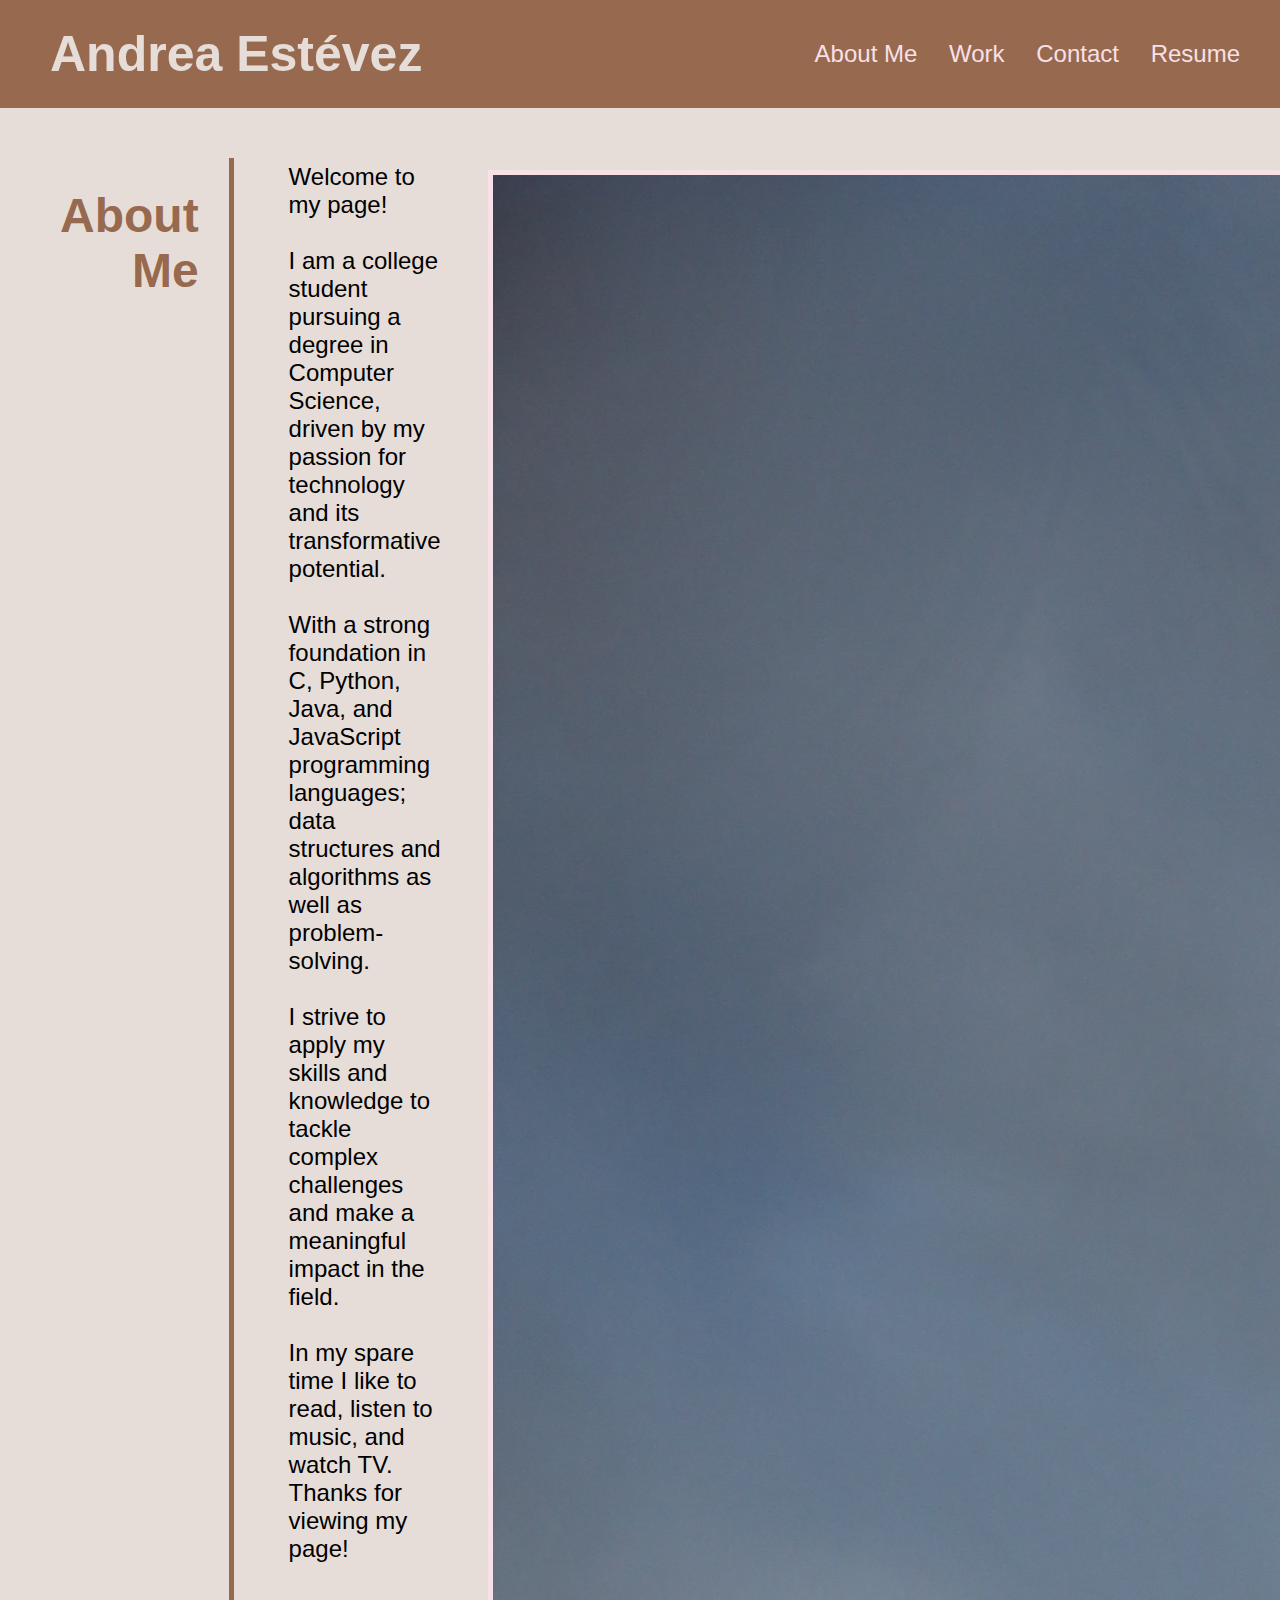
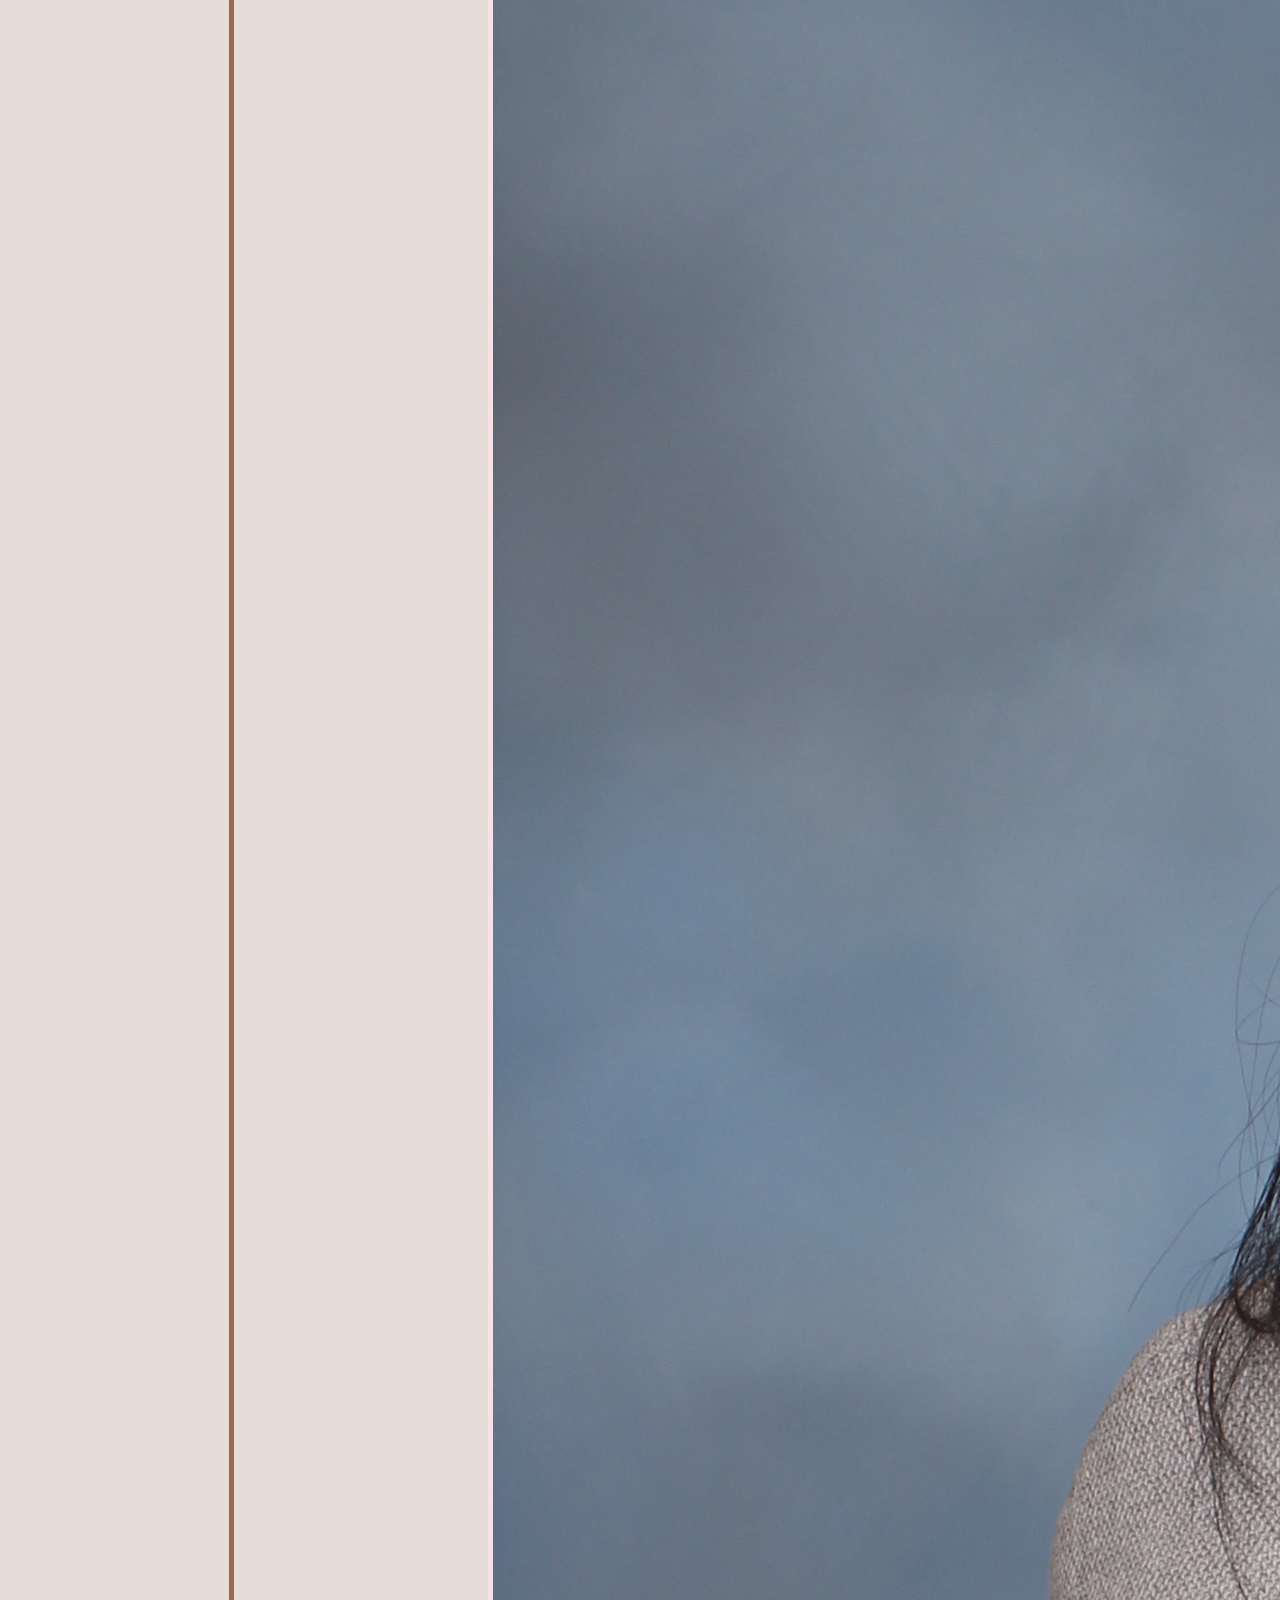
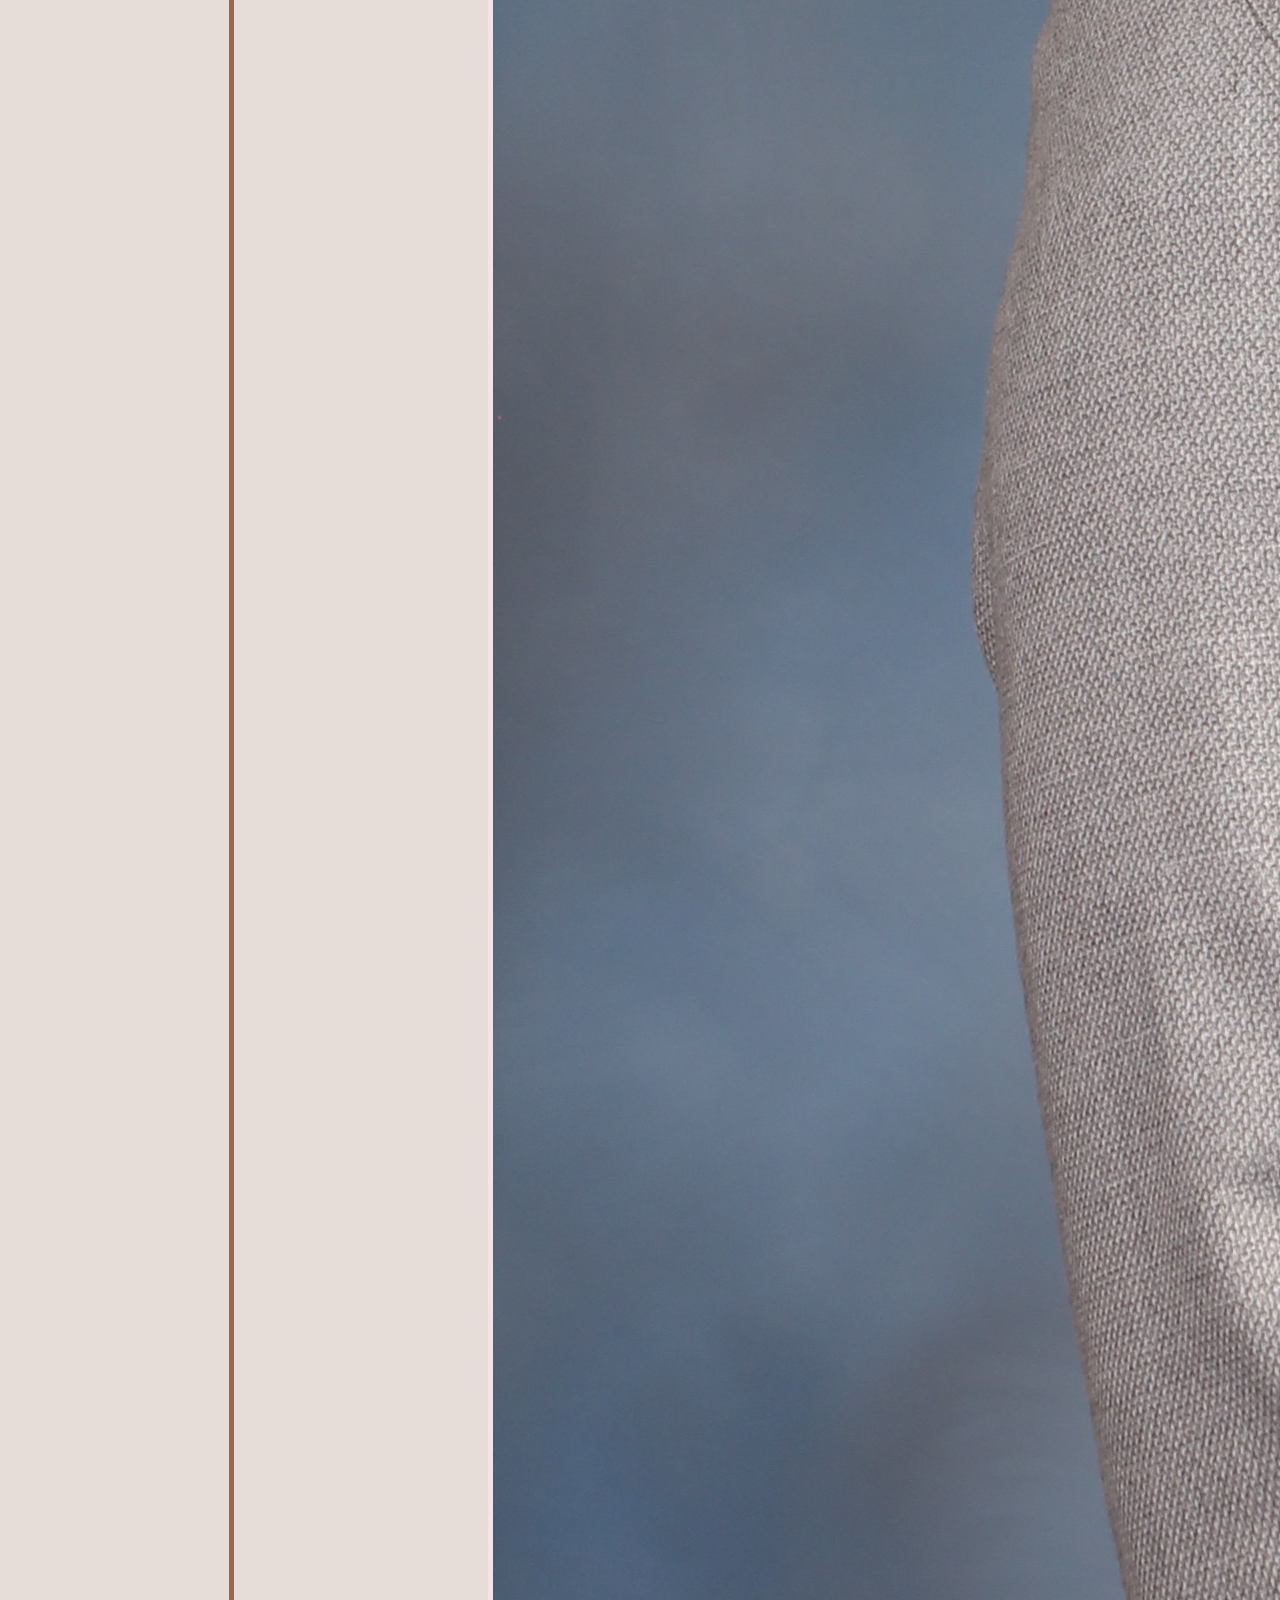
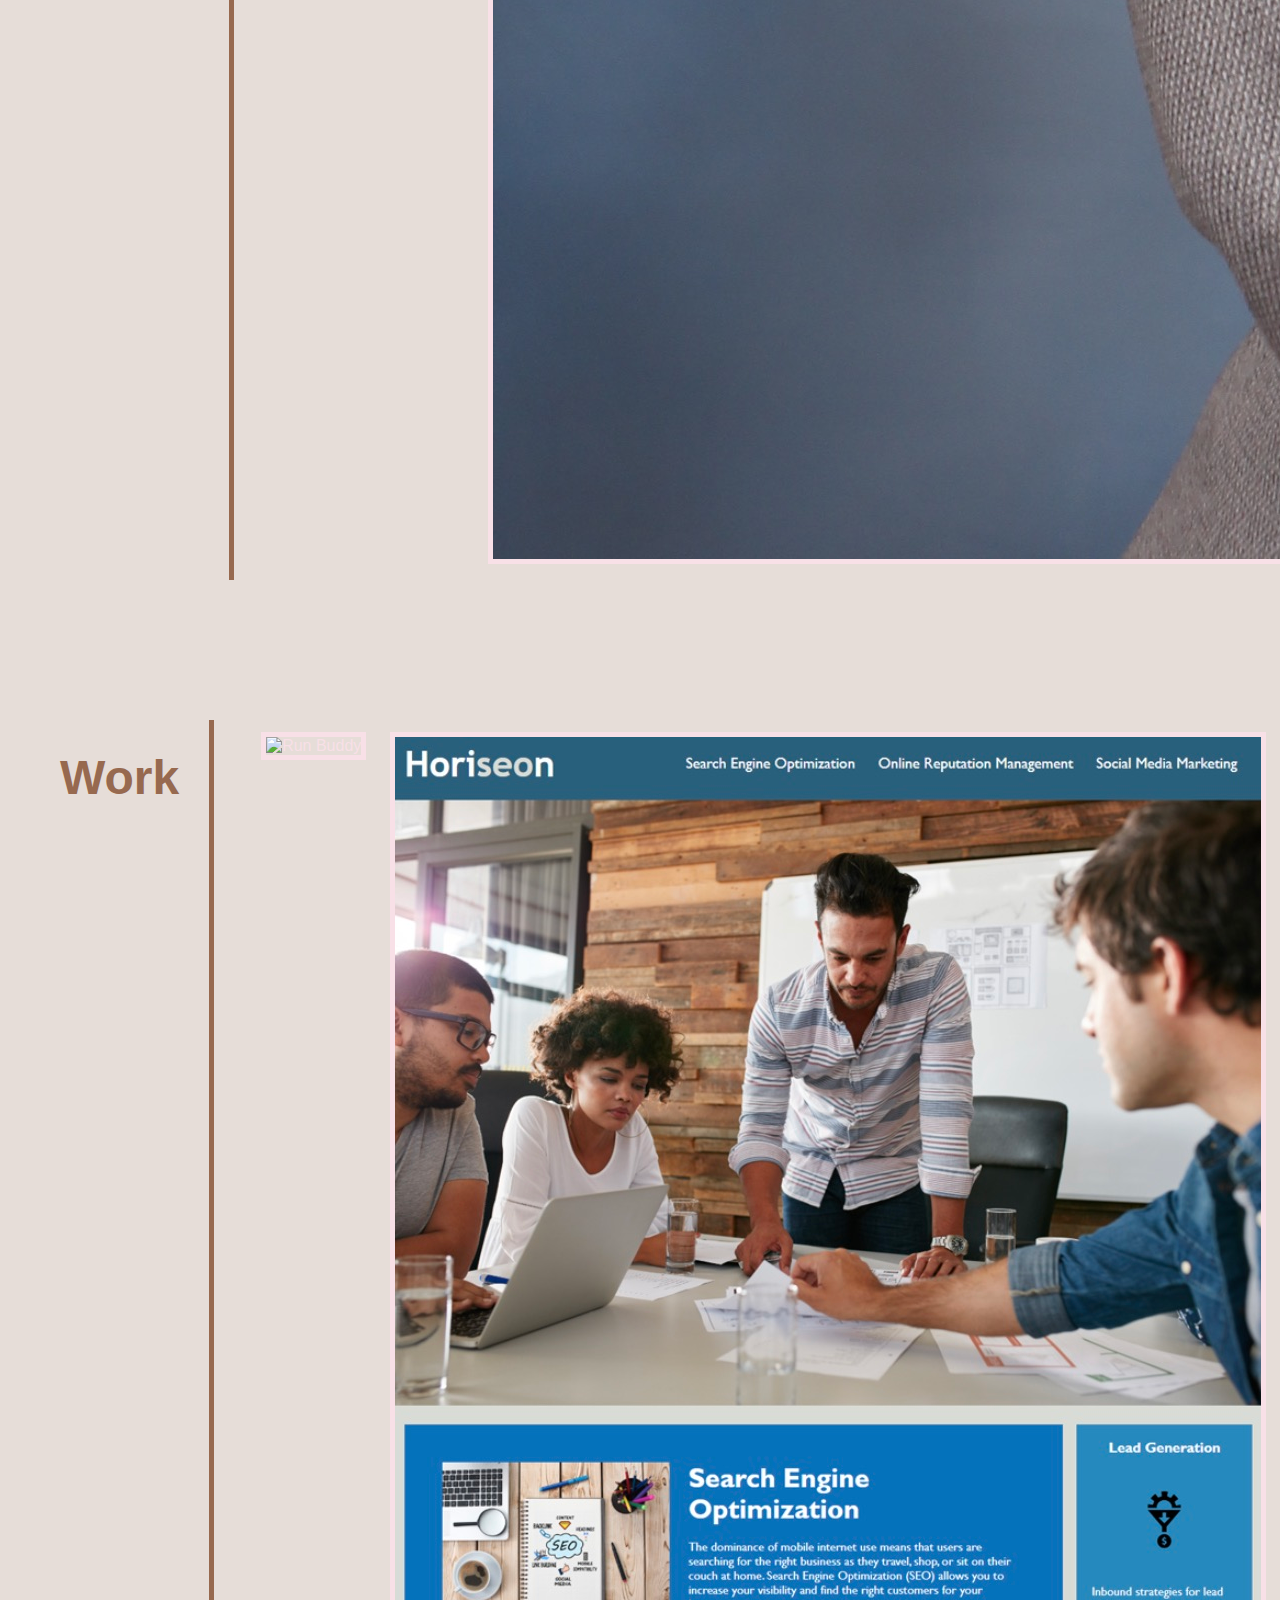
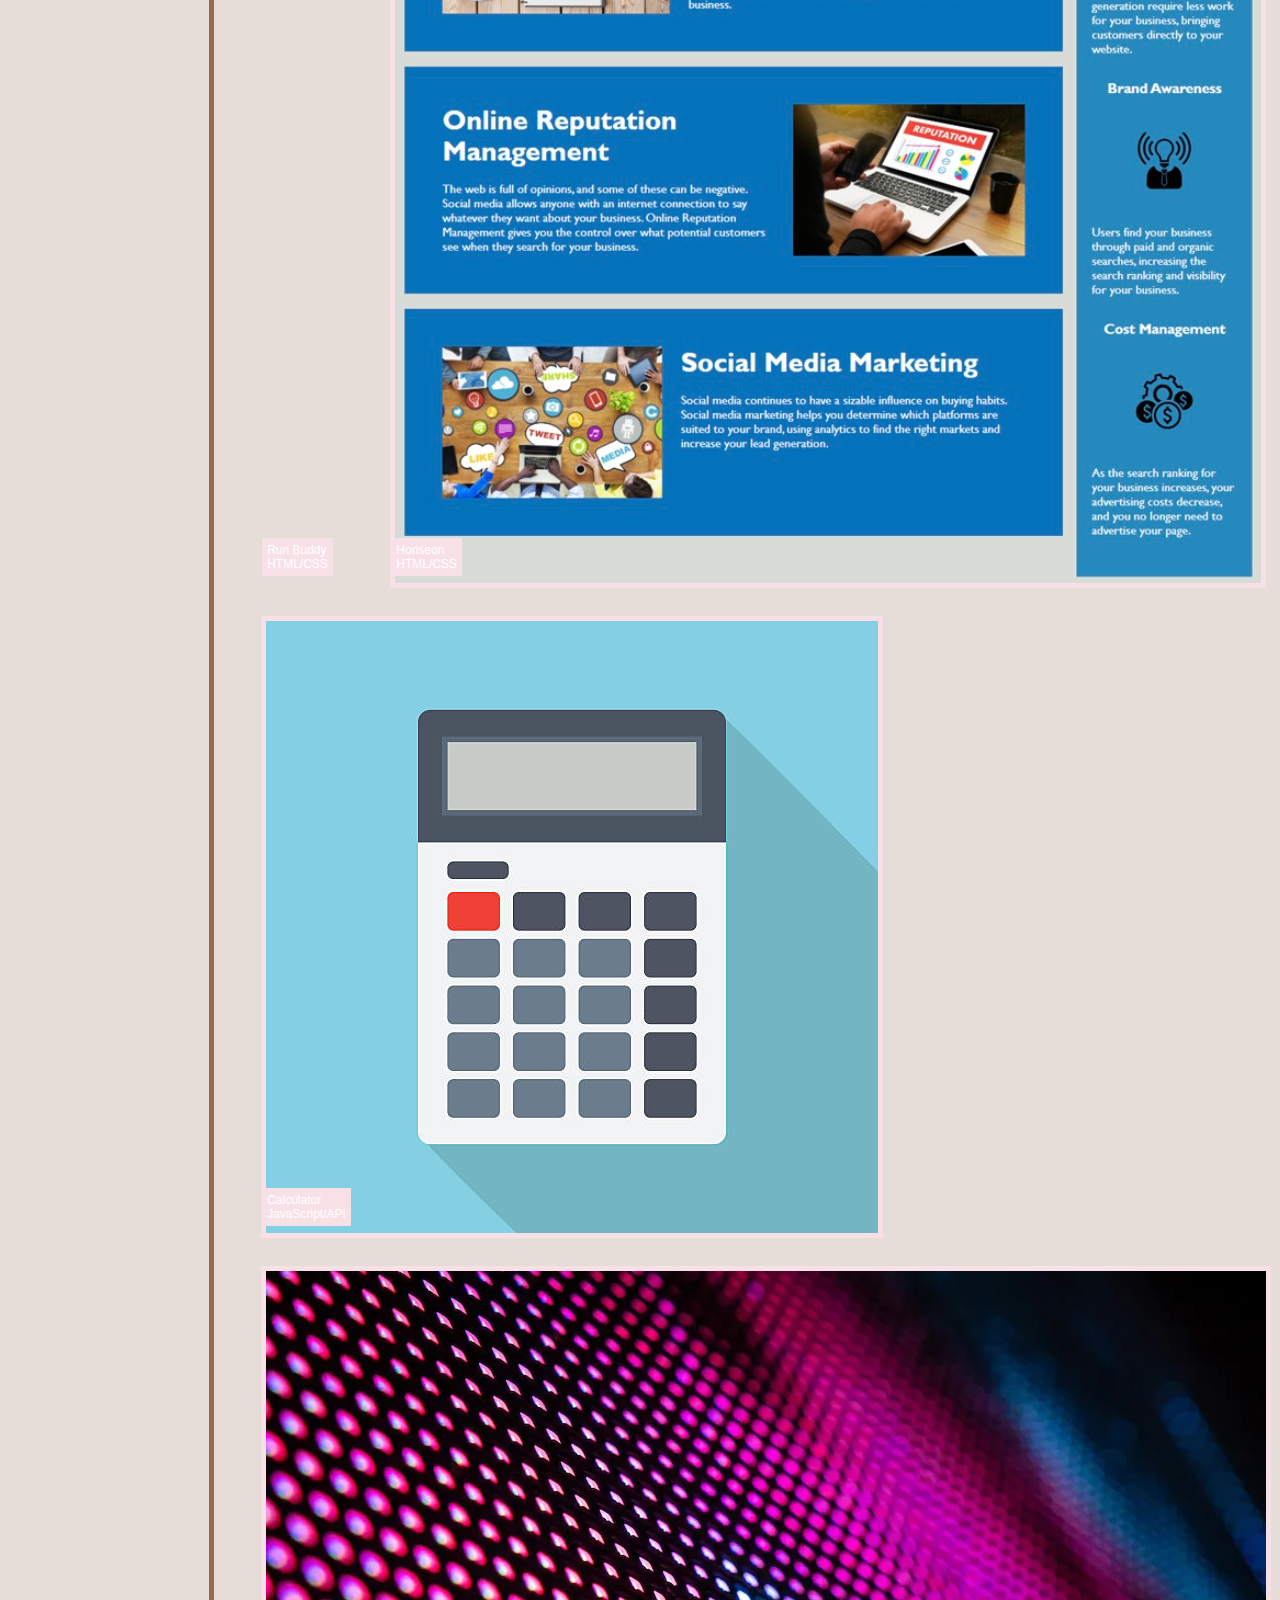
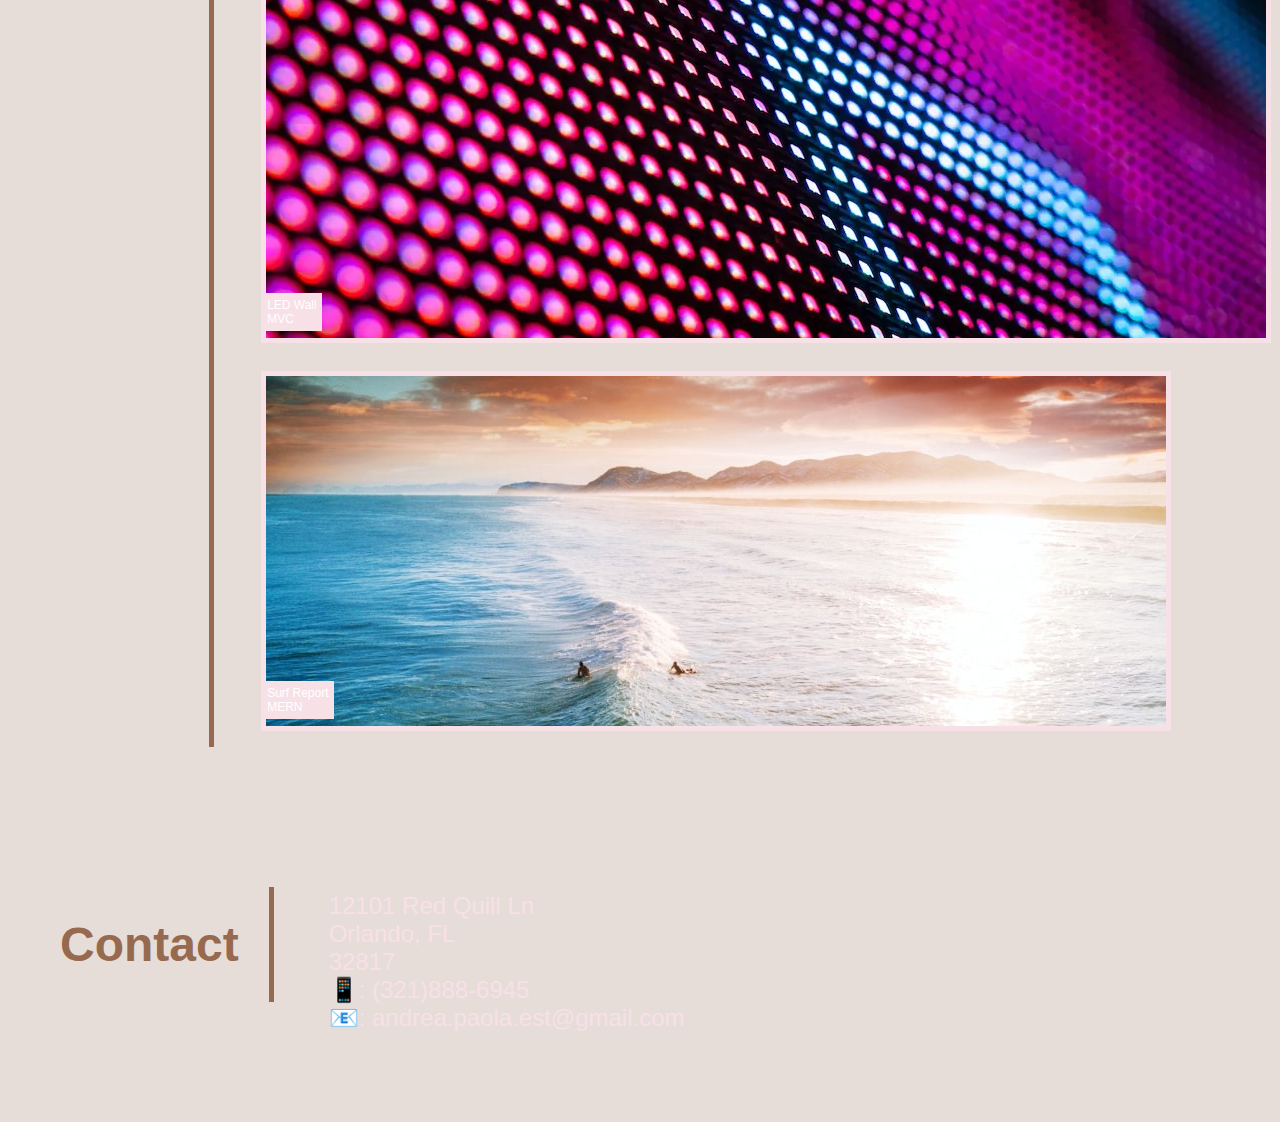
==== index.html @ bdde4d04 "Added code into CSS and HTML files" ====
<!DOCTYPE html>
<html lang="en">

<head>
    <meta charset="UTF-8">
    <meta http-equiv="X-UA-Compatible" content="IE=edge">
    <meta name="viewport" content="width=device-width, initial-scale=1.0">
    <title>Andrea Estévez</title>
    <link rel="stylesheet" href="./assets/css/style.css" />
</head>

<body>
    <header class="header">
        <h1>Andrea Estévez</h1>
        <nav>
            <ul>
                <li>
                    <a href="#about-me">About Me</a>
                </li>
                <li>
                    <a href="#work">Work</a>
                </li>
                <li>
                    <a href="#contact">Contact</a>
                </li>
                <li>
                    <a href="resume.html">Resume</a>
                </li>
            </ul>
        </nav>
    </header>

    <section id="about-me">
        <div class="section-detail">
            <h2 class="section-title primary-border">About Me</h2>
            <p>
                Welcome to my page! <br /> <br />
                I am a college student pursuing a degree in Computer Science, driven by my passion for technology and its transformative potential.<br /> <br />
                With a strong foundation in C, Python, Java, and JavaScript programming languages; 
                data structures and algorithms as well as problem-solving.<br /> <br />
                I strive to apply my skills and knowledge to tackle complex challenges and make a meaningful impact in the field.<br /> <br />
                In my spare time I like to read, listen to music, and watch TV. Thanks for viewing my page! <br />
            </p>
            <div class="profile-pic">
                <img src="./assets/images/Headshot.JPG" alt="Andrea Estévez">
            </div>
        </div>
    </section>

    <section id="work">
        <div class="section-detail">
            <h2 class="section-title primary-border">Work</h2>
            <div class="work-container">
                <div class="item-detail">
                    <a href="" target="_blank" rel="noopener noreferrer">
                        <img src="RunBuddy.jpg" alt="Run Buddy">
                       
                    </a>
                    <div class="bottom-left">Run Buddy<br>HTML/CSS</div>
                </div>
                <div class="item-detail">
                    <a href="https://esteveza11.github.io/marketing-accessibility/" target="_blank" rel="noopener noreferrer">
                        <img src="./assets/images/Horiseon.jpeg" alt="Horiseon">
                        <div class="bottom-left">Horiseon<br>HTML/CSS</div>
                    </a>
                </div>
                <div class="item-detail">
                    <a href="" target="_blank" rel="noopener noreferrer">
                        <img src="./assets/images/Calculator.jpeg" alt="Calculator">
                        <div class="bottom-left">Calculator<br>JavaScript/API</div>
                    </a>
                </div>
                <div class="item-detail">
                    <a href="" target="_blank" rel="noopener noreferrer">
                        <img src="./assets/images/LEDWall.jpeg" alt="LED Wall">
                        <div class="bottom-left">LED Wall<br>MVC</div>
                </div>
                <div class="item-detail">
                    <a href="" target="_blank" rel="noopener noreferrer">
                        <img src="./assets/images/SurfReport.jpeg" alt="Surf Report">
                        <div class="bottom-left">Surf Report<br>MERN</div>
                </div>
            </div>
        </div>
    </section>

    <section id="contact">
        <div class="section-detail">
            <h2 class="section-title primary-border">Contact</h2>
            <p>
                12101 Red Quill Ln
                <br />
                Orlando, FL
                <br />
                32817
                <br />
                📱: (321)888-6945
                <br />
                📧: <a href="mailto:andrea.paola.est@gmail.com">andrea.paola.est@gmail.com</a>
            </p>
        </div>
    </section>
</body>
</html>
---- assets/css/style.css ----
:root {
    --primary-color: #97694F;
    --secondary-color: #E6DDD8;
    --tertiary-color: #F8E0E7;
}
* {
    box-sizing: border-box;  
    margin: 0;
    padding: 0;
}
html {
    height: 100%;
}
body {
    height: 100%;
    background-color: var(--secondary-color);
    font-family: 'Trebuchet MS', 'Lucida Sans Unicode', 'Lucida Grande', 'Lucida Sans', Arial, sans-serif;
}
.header {
    padding: 20px;
    font-family: 'Trebuchet MS', 'Lucida Sans Unicode', 'Lucida Grande', 'Lucida Sans', Arial, sans-serif;
    background-color: var(--primary-color);
    display: flex;
    justify-content: space-between;
    position: sticky;
    overflow: hidden;
}
header h1 {
    color: var(--secondary-color);
    margin: 5px 10px 5px 30px;
    font-size: 50px;
}
header nav {
    padding-top: 20px;
    margin-right: 20px;
    font-family: 'Gill Sans', 'Gill Sans MT', Calibri, 'Trebuchet MS', sans-serif;
    font-size: 24px;
    display: flex;
    justify-content: flex-end;
}
header nav ul li {
    display: inline-block;
    margin-left: 25px;
}
a {
    color: var(--tertiary-color);
    text-decoration: none;
}
header nav ul li a:hover {
    background: var(--primary-color);
    color: var(--secondary-color);
    border-radius: 15px;
    text-shadow: none;
}
p {
    font-size: 24px;
    padding: 5px 35px 0 20px;
    width: 50%;
    justify-content: space-evenly;
    align-items: center;
}
.profile-pic {
    position: relative;
    margin: 12px;
}
section {
    display: flex;
    flex-direction: column;
    flex-wrap: wrap;
    padding: 20px;
    margin: 10px;
}
.section-detail {
    margin: 20px auto;
    padding-bottom: 50px;
    width: 100%;
    display: flex;
}
.section-title {
    font-size: 48px;
    display: inline-block;
    border-right: 5px solid;
    margin-right: 35px;
    color: var(--primary-color);
    text-align: right;
    padding: 30px;
    flex-basis: 25%;
}
.primary-border {
    border-color: var(--primary-color);
}
.work-container {
    display: flex;
    flex-wrap: wrap;
    flex: 0 0 66%;
}
.item-detail {
    position: relative;
    margin: 12px;
    width: fit-content;
}
.item-detail:hover {
    background-color: var(--primary-color);
}
img {
    border: 5px solid var(--tertiary-color);
}
.bottom-left {
    position: absolute;
    padding: 5px;
    bottom: 16px;
    left: 1px;
    text-align: left;
    font-size: 12px;
    color: #ffffff;
    background-color: var(--tertiary-color);
}
@media screen and (max-width: 980px) {
    header {
      padding-bottom: 0;
      justify-content: center;
      position: relative;
      flex-direction: column;
      text-align: center;
    }
    header h1 {
      width: 100%;
      text-align: center;
      margin: 5px
    }
    header nav ul {
      margin-top: 20px;
      width: 100%;
      justify-content: center;
    }
    header nav ul li a {
      font-size: 20px;
    }
    p {
        flex: 2 100%;
        text-align: left;
        justify-content: left;
    }
}
@media screen and (max-width: 768px) {
    section {
      padding: 30px 15px;
      text-align: center;
    }
    .section-detail {
        flex-direction: column;
    }
    .section-title {
        font-size: 48px;
        text-align: center;
        flex-direction: column;
        border-bottom: 5px solid;
        border-right: none;
        padding: 15px;
        margin: 0;
    }
    p {
        flex-direction: column;
        justify-content: center;
        display: contents;
        padding: 10px
    }
    .profile-pic {
        justify-content: center;
    }
    .item-detail {
      flex: 2 100%;
      text-align: left;
      justify-content: left;
      display: flex;
    }
    .item-detail img {
      flex: 0 32%;
      margin-right: 0;
      margin-top: 15px;
      margin-bottom: 15px;
      width: 90%;
    }
    a {
      flex-direction: column;
      justify-content: center;
      display: contents;
      padding: 10px
    }
}
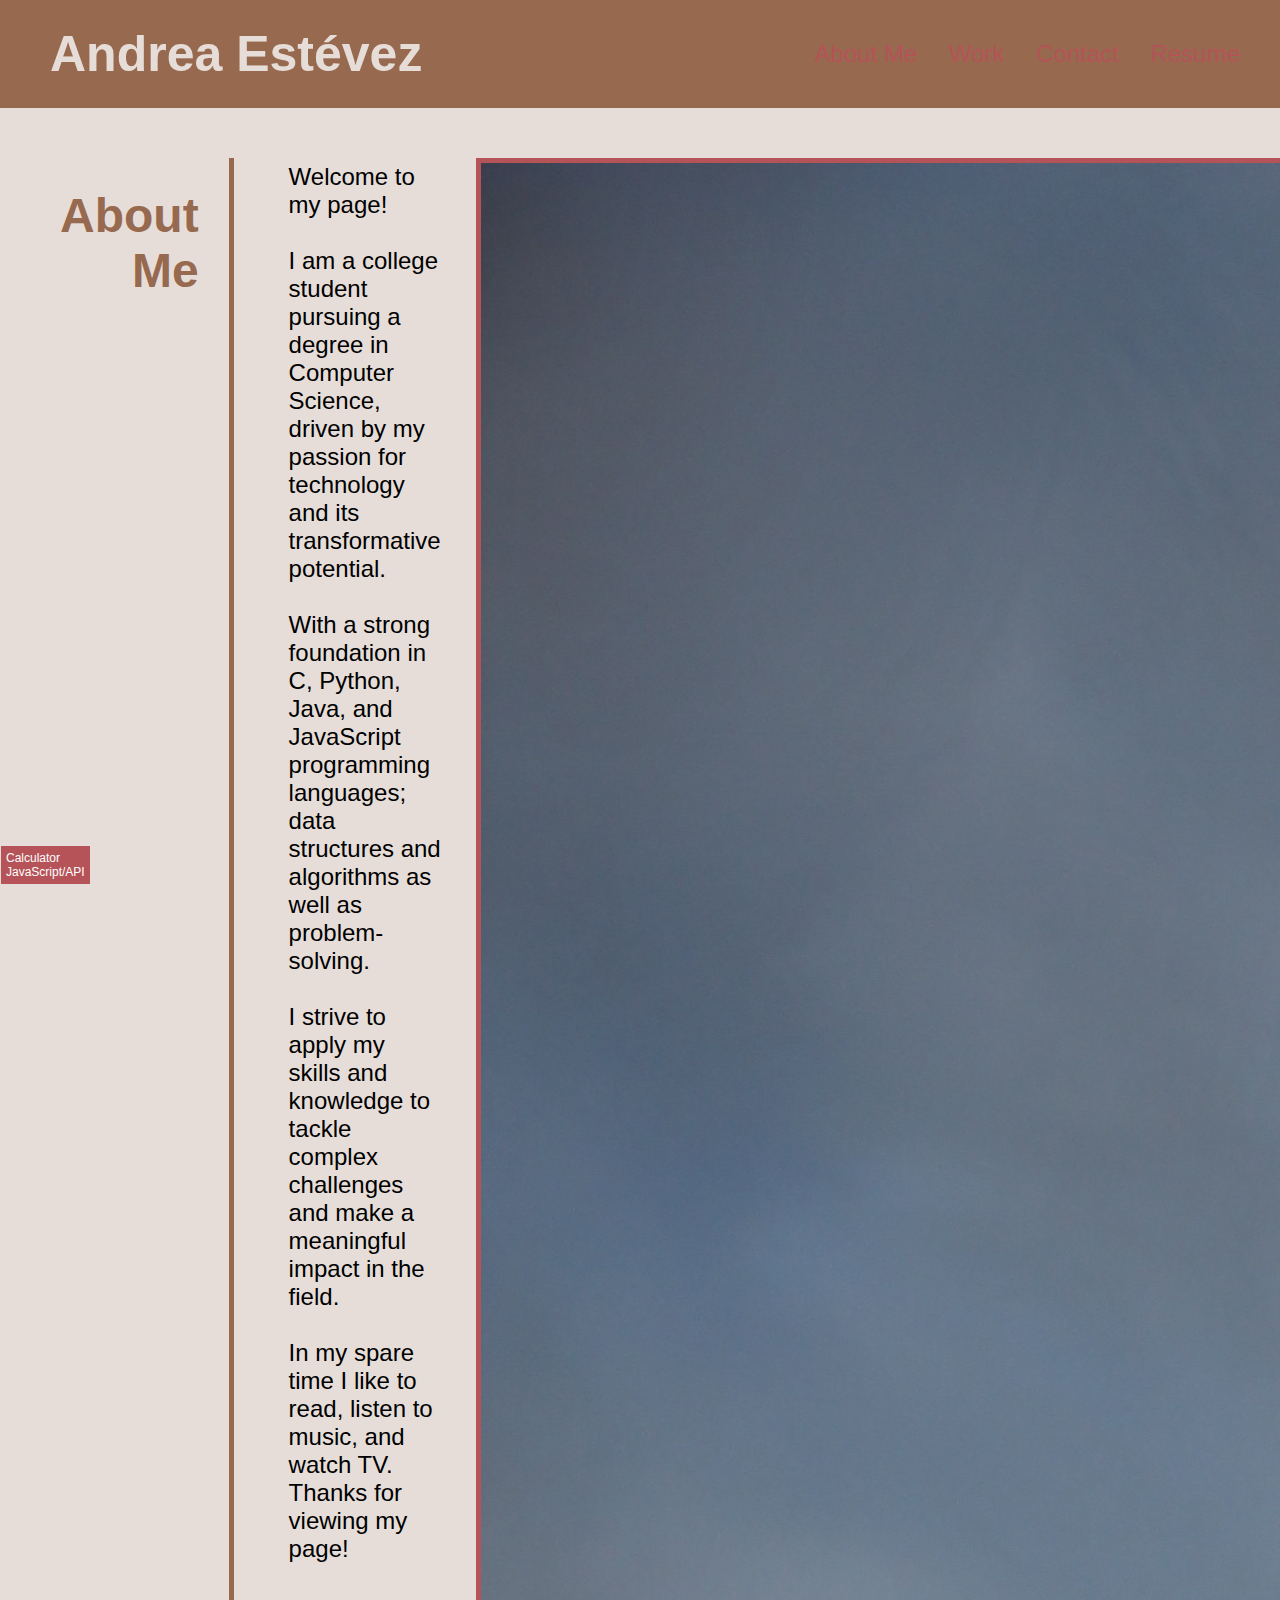
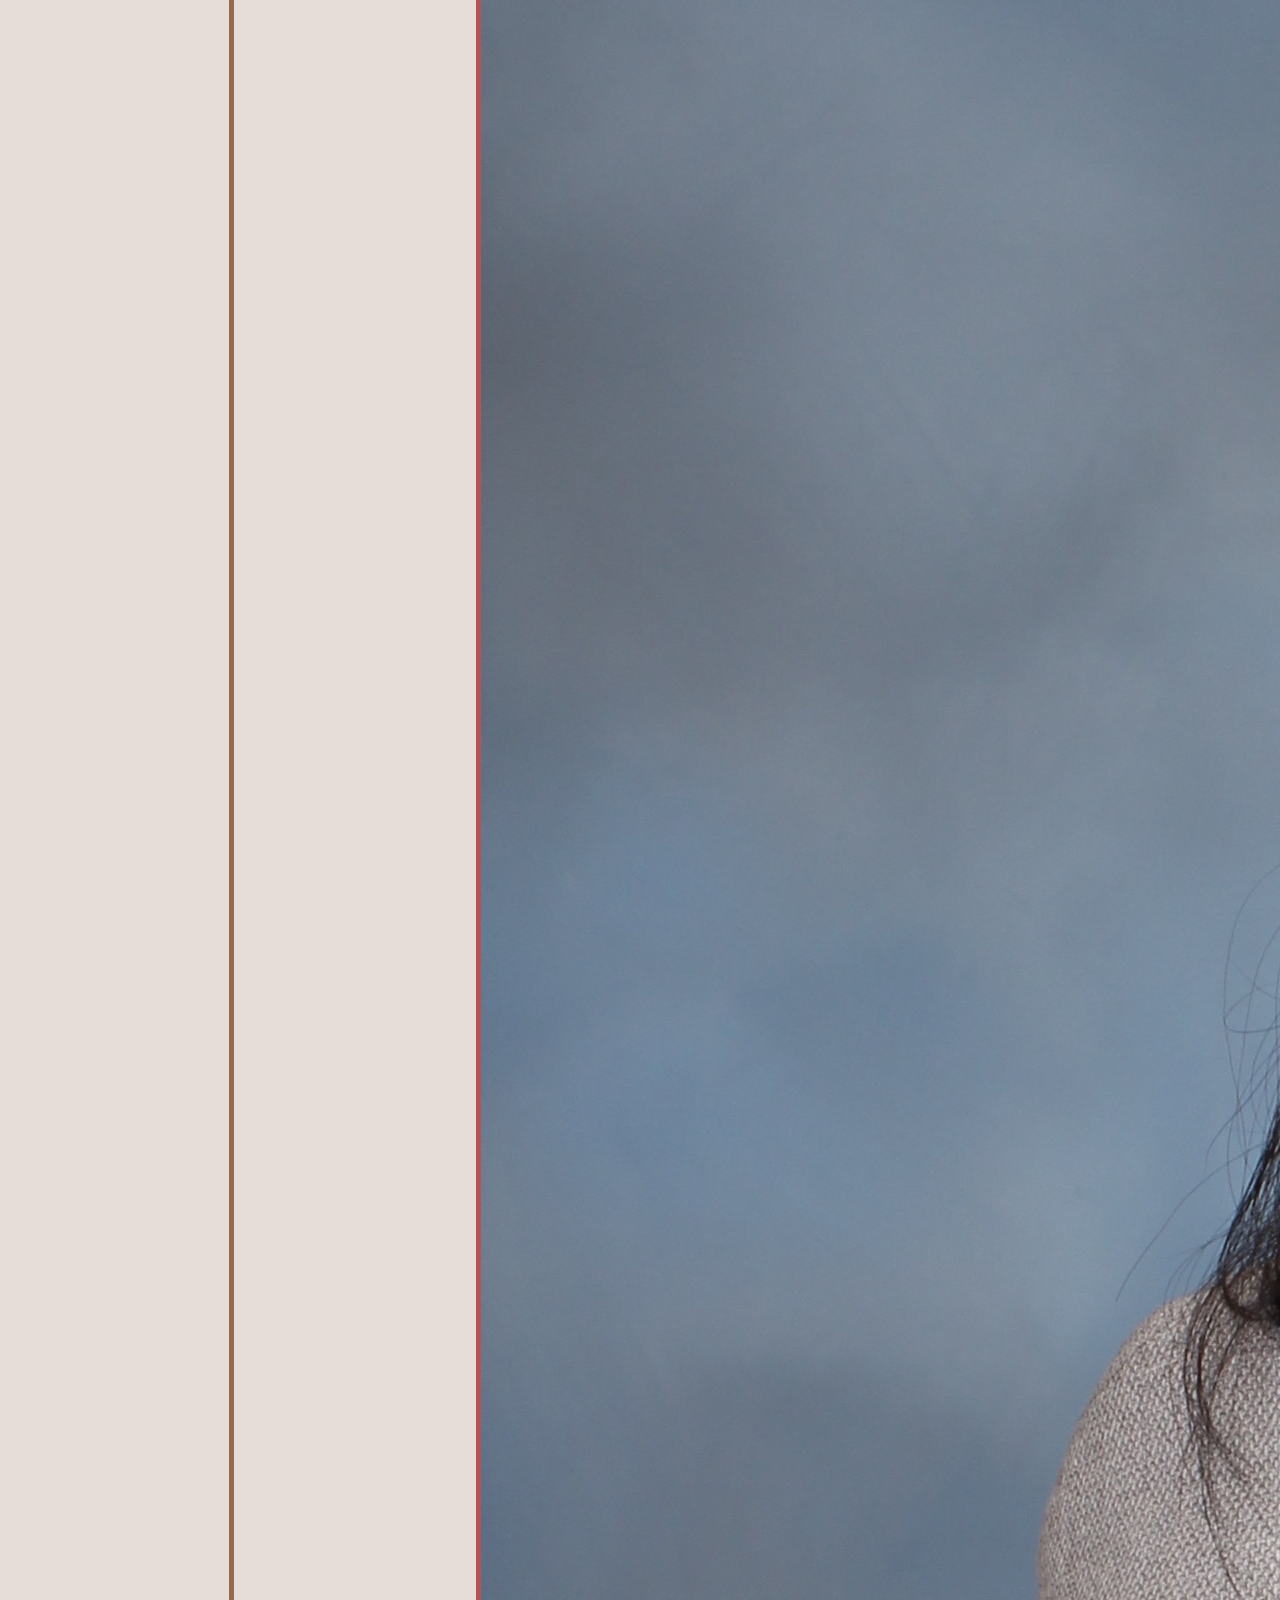
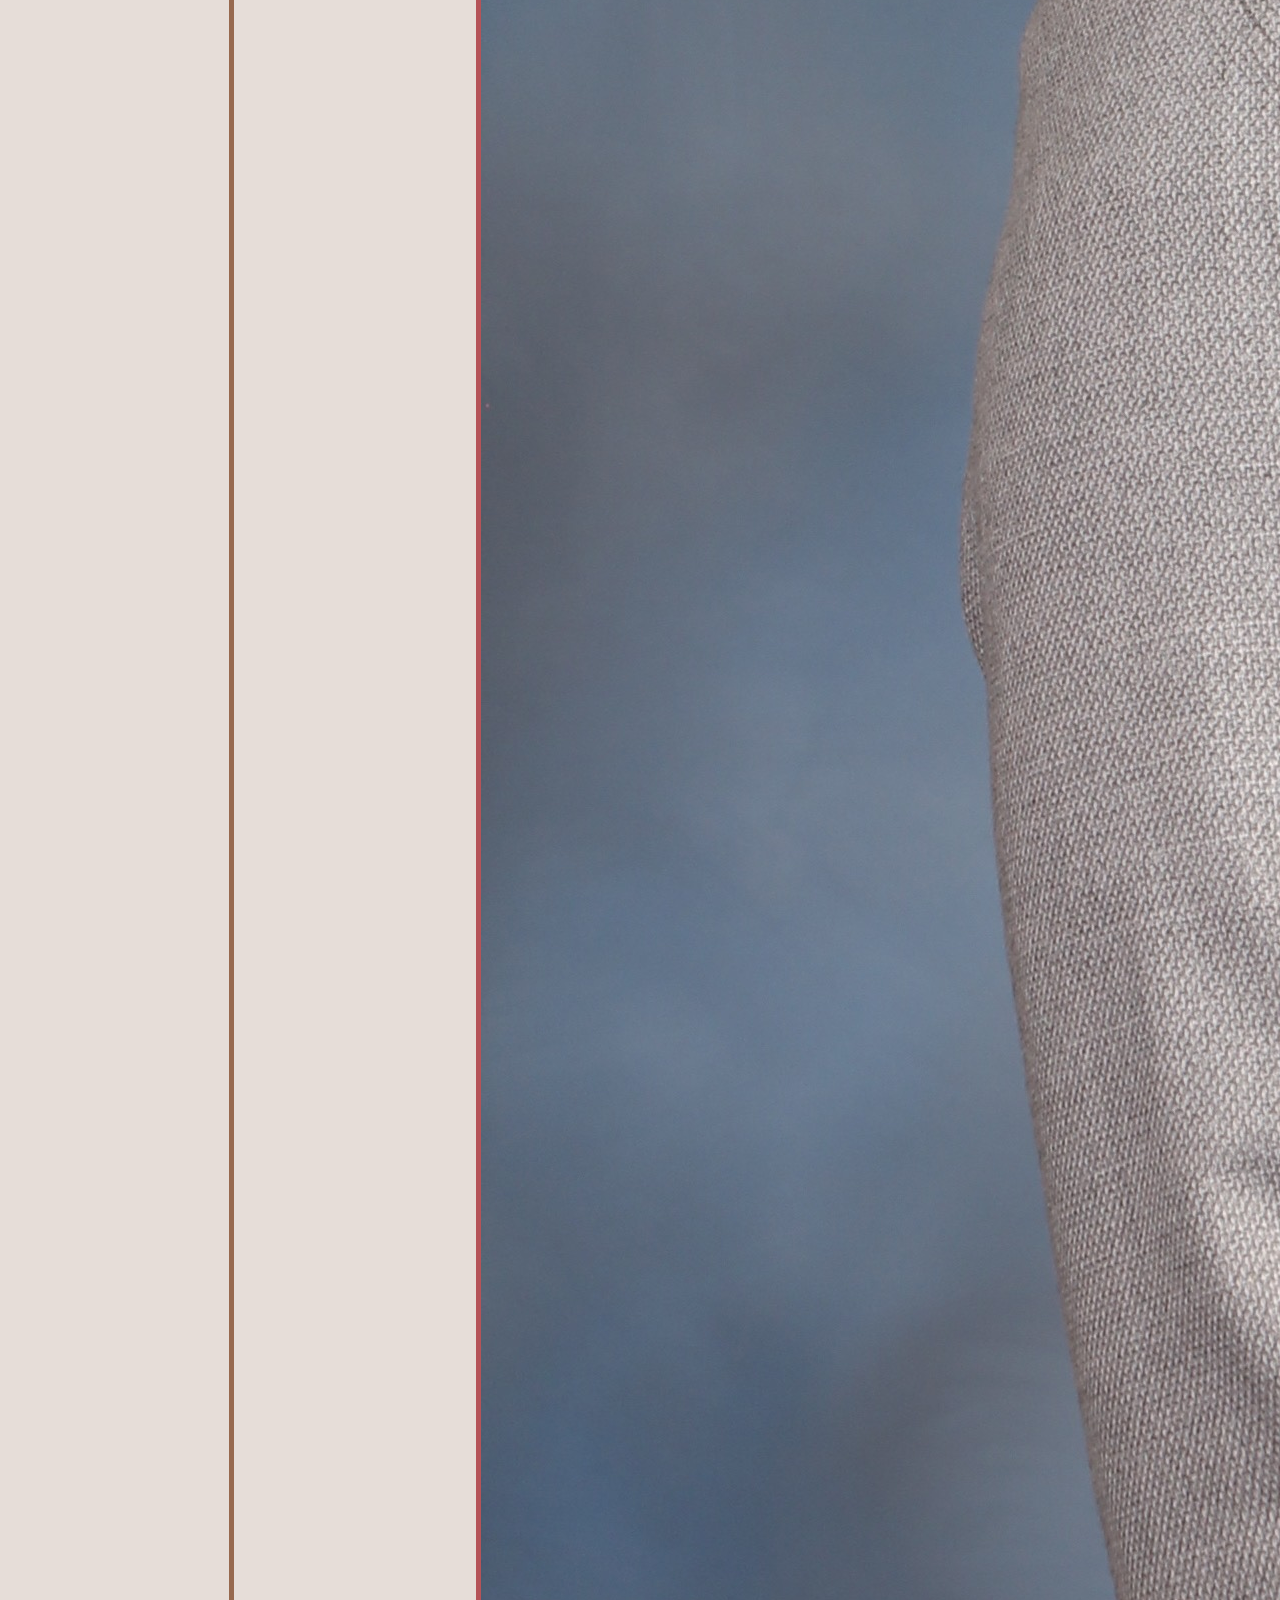
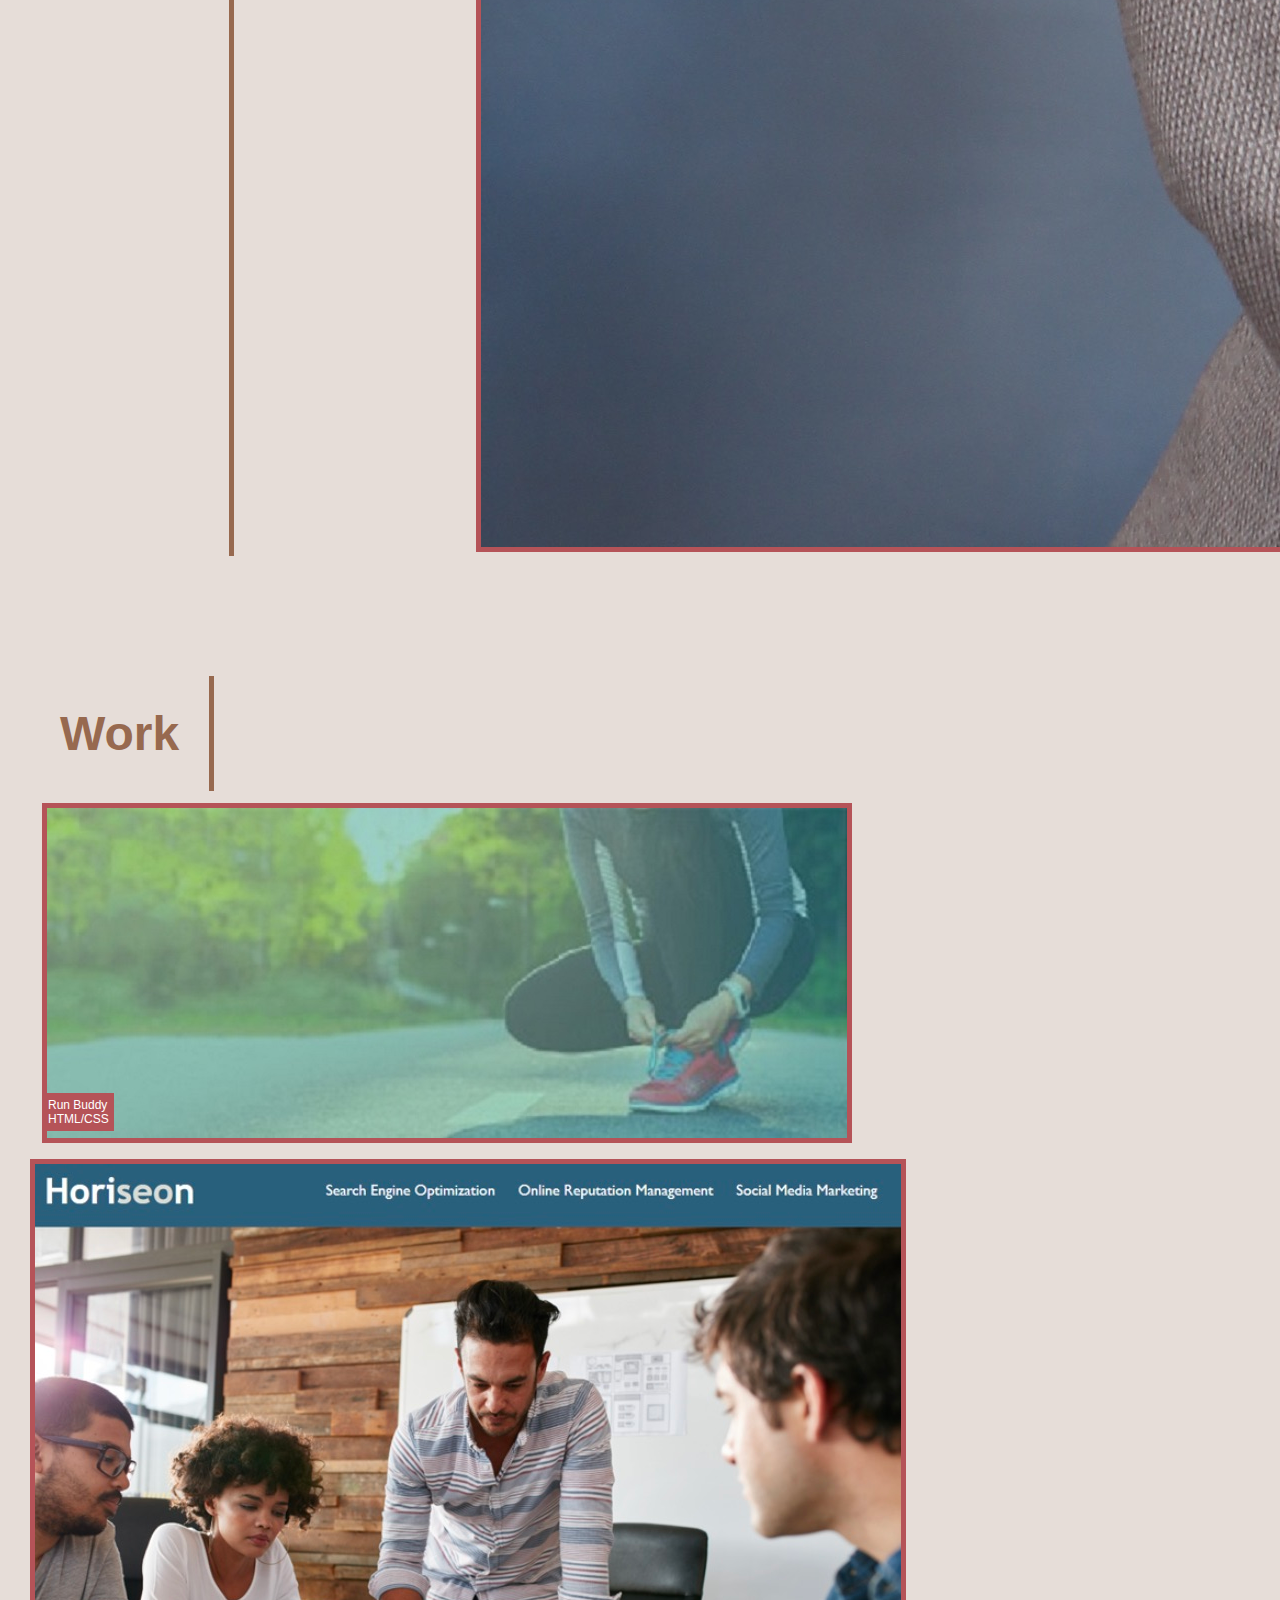
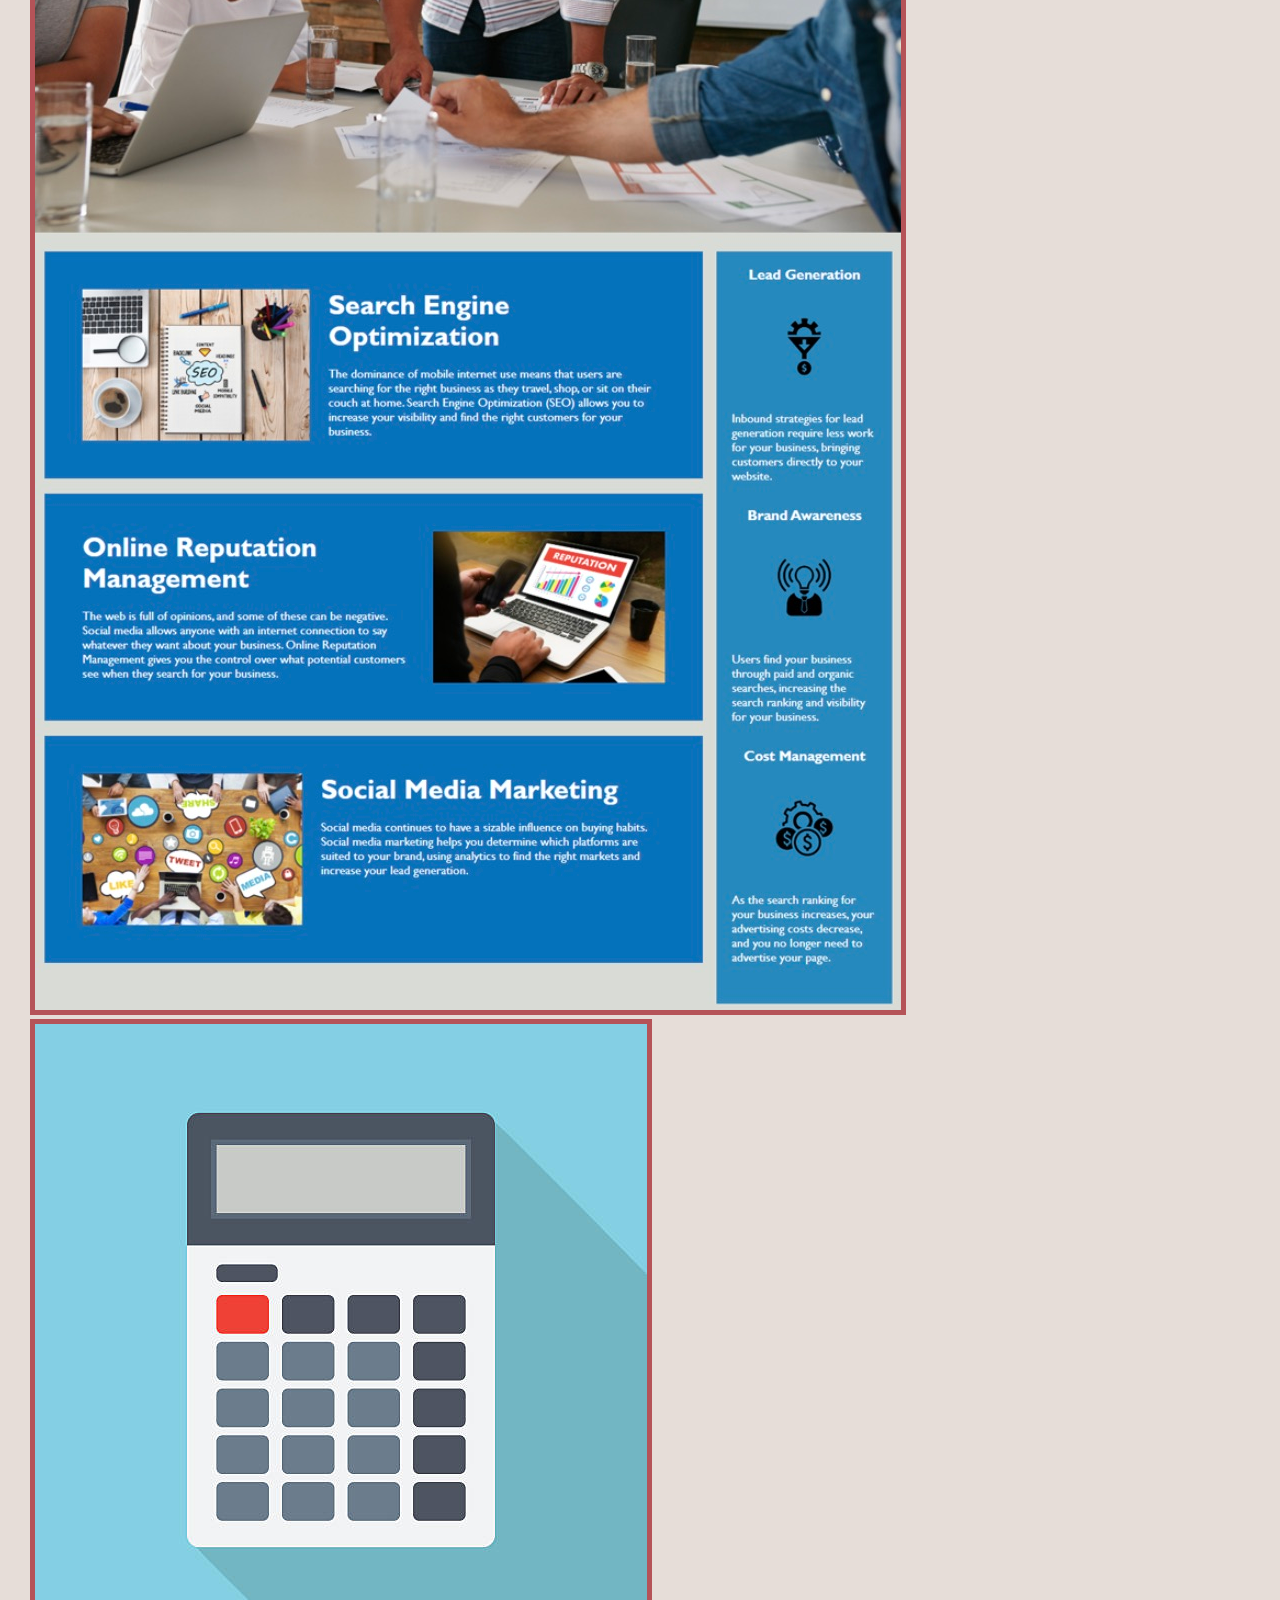
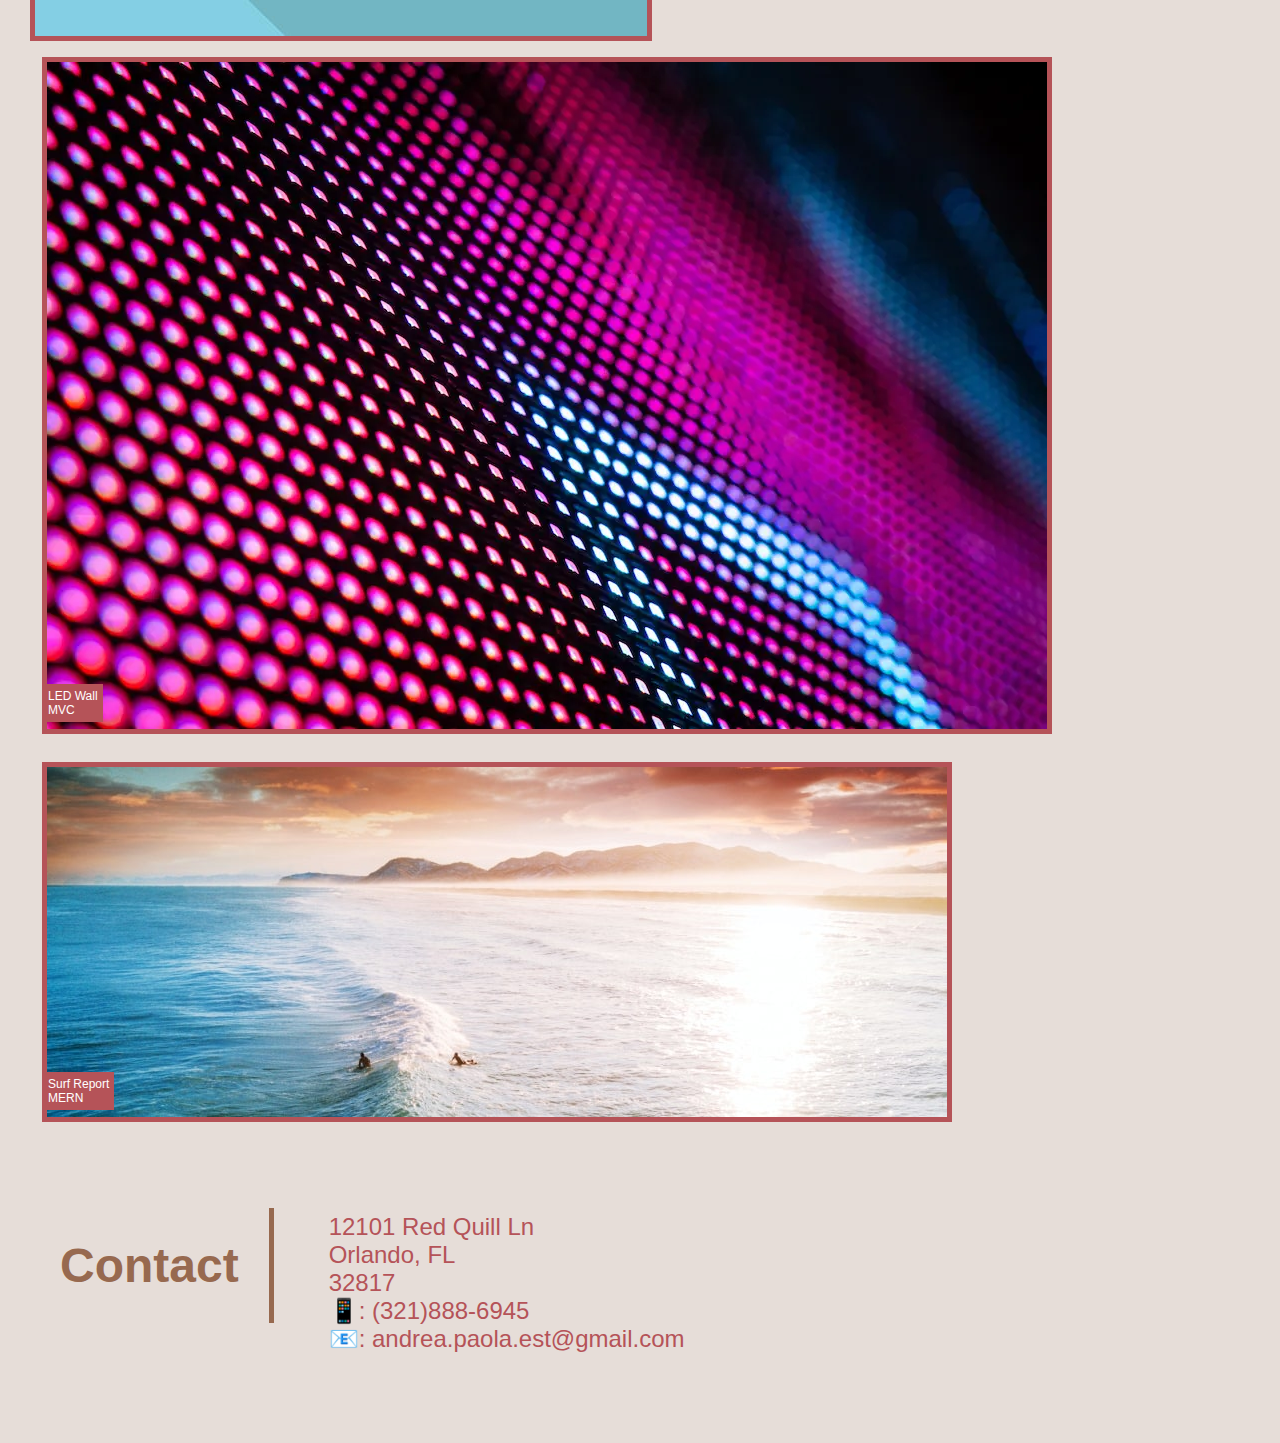
==== commit 360caea9: "Fixing color and image issues" ====
--- a/index.html
+++ b/index.html
@@ -41,30 +41,30 @@
                 I strive to apply my skills and knowledge to tackle complex challenges and make a meaningful impact in the field.<br /> <br />
                 In my spare time I like to read, listen to music, and watch TV. Thanks for viewing my page! <br />
             </p>
-            <div class="profile-pic">
+            <div class=".profile-pic">
                 <img src="./assets/images/Headshot.JPG" alt="Andrea Estévez">
             </div>
         </div>
     </section>
 
     <section id="work">
-        <div class="section-detail">
+        <div class=".section-detail">
             <h2 class="section-title primary-border">Work</h2>
             <div class="work-container">
                 <div class="item-detail">
                     <a href="" target="_blank" rel="noopener noreferrer">
-                        <img src="RunBuddy.jpg" alt="Run Buddy">
+                        <img src="./assets/images/RunBuddy.jpg" alt="Run Buddy">
                        
                     </a>
                     <div class="bottom-left">Run Buddy<br>HTML/CSS</div>
                 </div>
-                <div class="item-detail">
+                <div class=".item-detail">
                     <a href="https://esteveza11.github.io/marketing-accessibility/" target="_blank" rel="noopener noreferrer">
                         <img src="./assets/images/Horiseon.jpeg" alt="Horiseon">
                         <div class="bottom-left">Horiseon<br>HTML/CSS</div>
                     </a>
                 </div>
-                <div class="item-detail">
+                <div class=".item-detail">
                     <a href="" target="_blank" rel="noopener noreferrer">
                         <img src="./assets/images/Calculator.jpeg" alt="Calculator">
                         <div class="bottom-left">Calculator<br>JavaScript/API</div>
--- a/assets/css/style.css
+++ b/assets/css/style.css
@@ -1,7 +1,7 @@
 :root {
     --primary-color: #97694F;
     --secondary-color: #E6DDD8;
-    --tertiary-color: #F8E0E7;
+    --tertiary-color: #B55358;
 }
 * {
     box-sizing: border-box;  
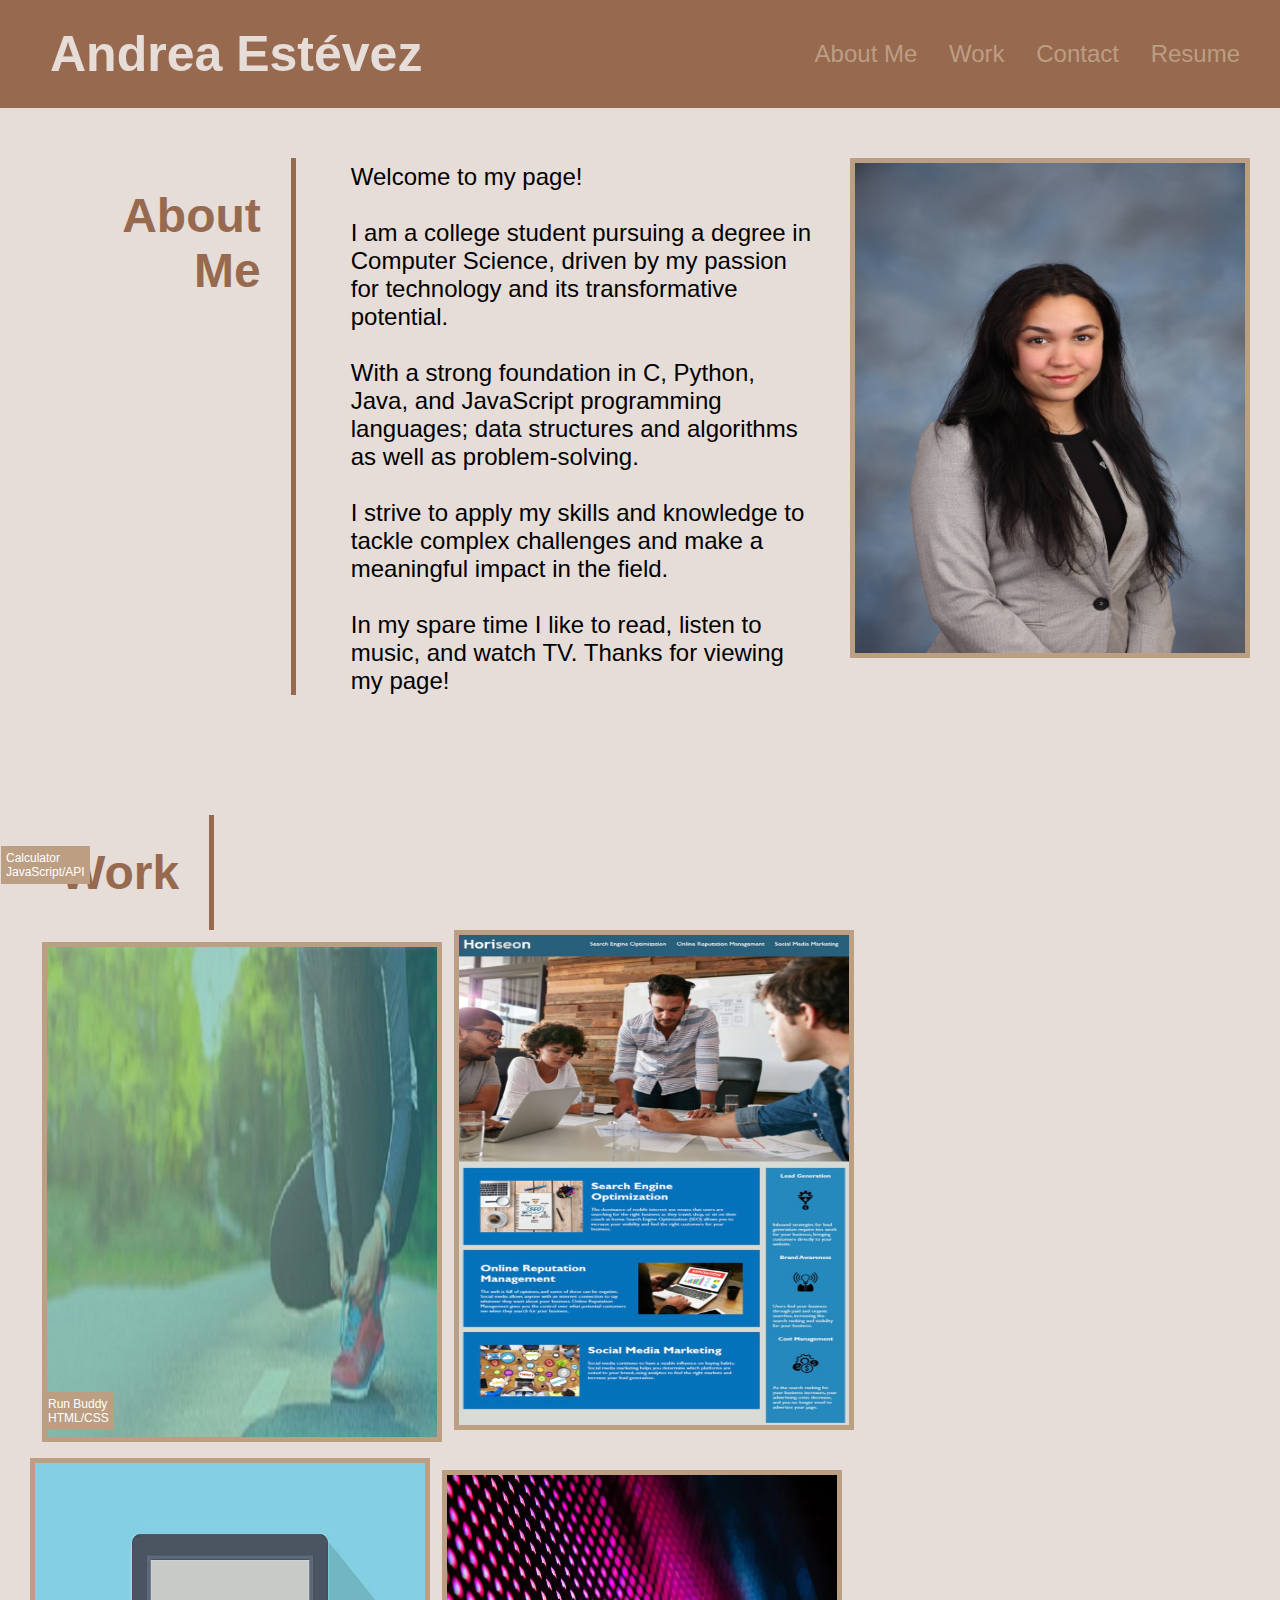
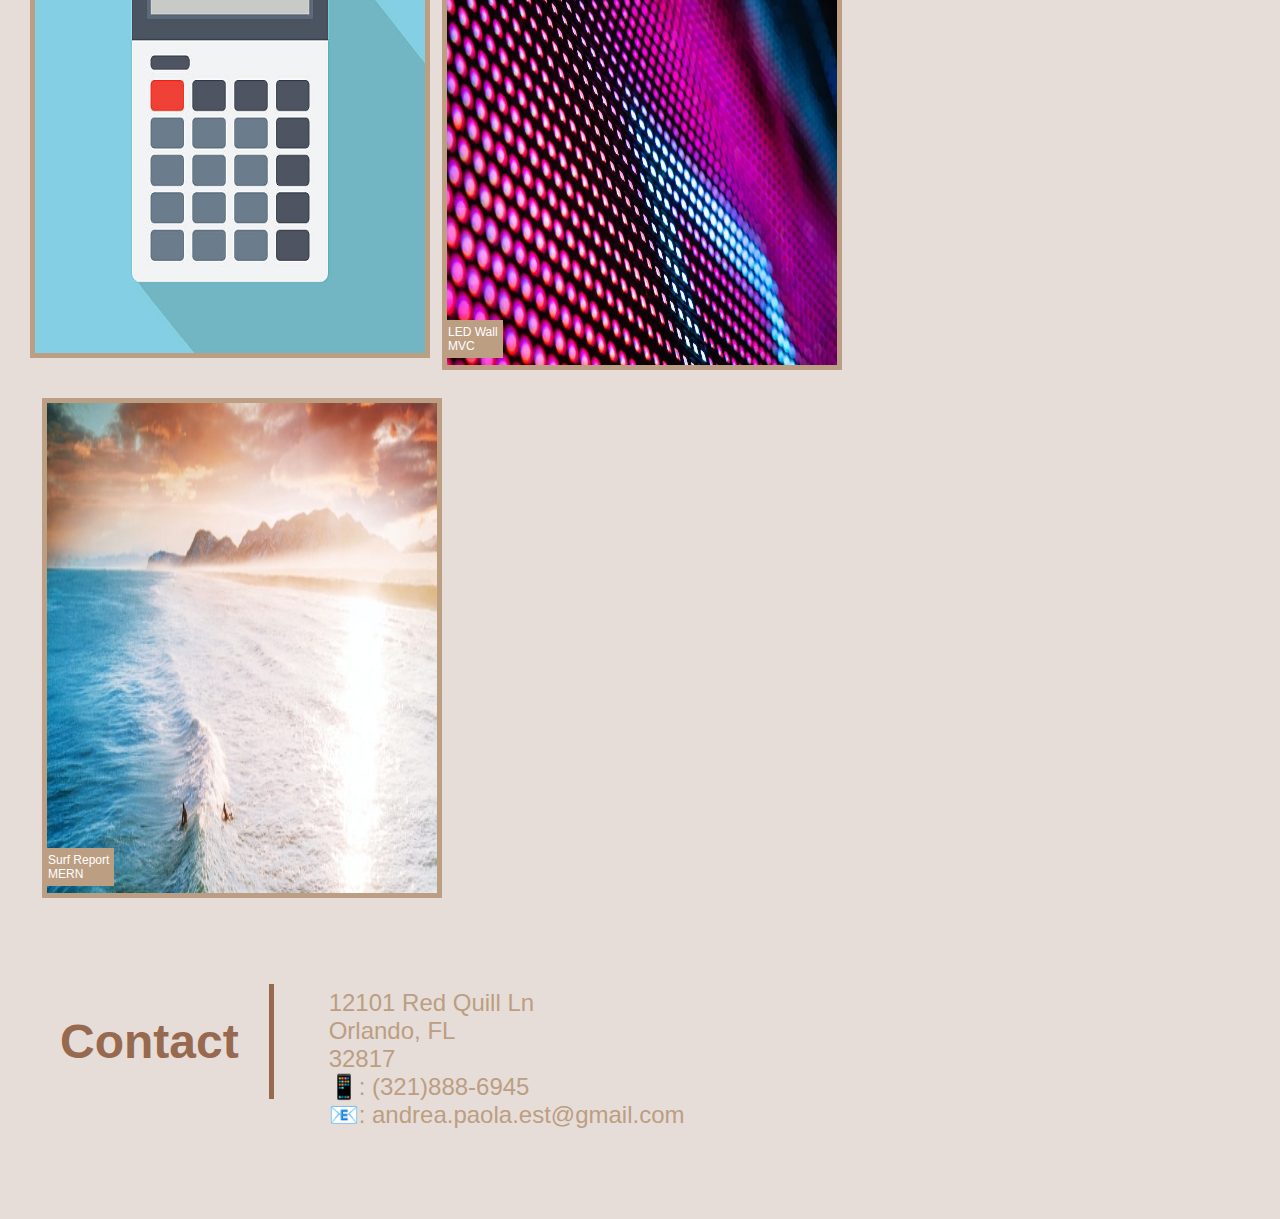
==== commit 974ce8b1: "Adjusting image sizes" ====
--- a/index.html
+++ b/index.html
@@ -42,7 +42,8 @@
                 In my spare time I like to read, listen to music, and watch TV. Thanks for viewing my page! <br />
             </p>
             <div class=".profile-pic">
-                <img src="./assets/images/Headshot.JPG" alt="Andrea Estévez">
+                <img src="./assets/images/Headshot.JPG" alt="Andrea Estévez" width="400" 
+                height="500">
             </div>
         </div>
     </section>
@@ -53,31 +54,36 @@
             <div class="work-container">
                 <div class="item-detail">
                     <a href="" target="_blank" rel="noopener noreferrer">
-                        <img src="./assets/images/RunBuddy.jpg" alt="Run Buddy">
+                        <img src="./assets/images/RunBuddy.jpg" alt="Run Buddy"width="400" 
+                        height="500">
                        
                     </a>
                     <div class="bottom-left">Run Buddy<br>HTML/CSS</div>
                 </div>
                 <div class=".item-detail">
                     <a href="https://esteveza11.github.io/marketing-accessibility/" target="_blank" rel="noopener noreferrer">
-                        <img src="./assets/images/Horiseon.jpeg" alt="Horiseon">
+                        <img src="./assets/images/Horiseon.jpeg" alt="Horiseon" width="400" 
+                        height="500">
                         <div class="bottom-left">Horiseon<br>HTML/CSS</div>
                     </a>
                 </div>
                 <div class=".item-detail">
                     <a href="" target="_blank" rel="noopener noreferrer">
-                        <img src="./assets/images/Calculator.jpeg" alt="Calculator">
+                        <img src="./assets/images/Calculator.jpeg" alt="Calculator" width="400" 
+                        height="500">
                         <div class="bottom-left">Calculator<br>JavaScript/API</div>
                     </a>
                 </div>
                 <div class="item-detail">
                     <a href="" target="_blank" rel="noopener noreferrer">
-                        <img src="./assets/images/LEDWall.jpeg" alt="LED Wall">
+                        <img src="./assets/images/LEDWall.jpeg" alt="LED Wall" width="400" 
+                        height="500">
                         <div class="bottom-left">LED Wall<br>MVC</div>
                 </div>
                 <div class="item-detail">
                     <a href="" target="_blank" rel="noopener noreferrer">
-                        <img src="./assets/images/SurfReport.jpeg" alt="Surf Report">
+                        <img src="./assets/images/SurfReport.jpeg" alt="Surf Report" width="400" 
+                        height="500">
                         <div class="bottom-left">Surf Report<br>MERN</div>
                 </div>
             </div>
--- a/assets/css/style.css
+++ b/assets/css/style.css
@@ -1,7 +1,7 @@
 :root {
     --primary-color: #97694F;
     --secondary-color: #E6DDD8;
-    --tertiary-color: #B55358;
+    --tertiary-color: #bc9e82;
 }
 * {
     box-sizing: border-box;  
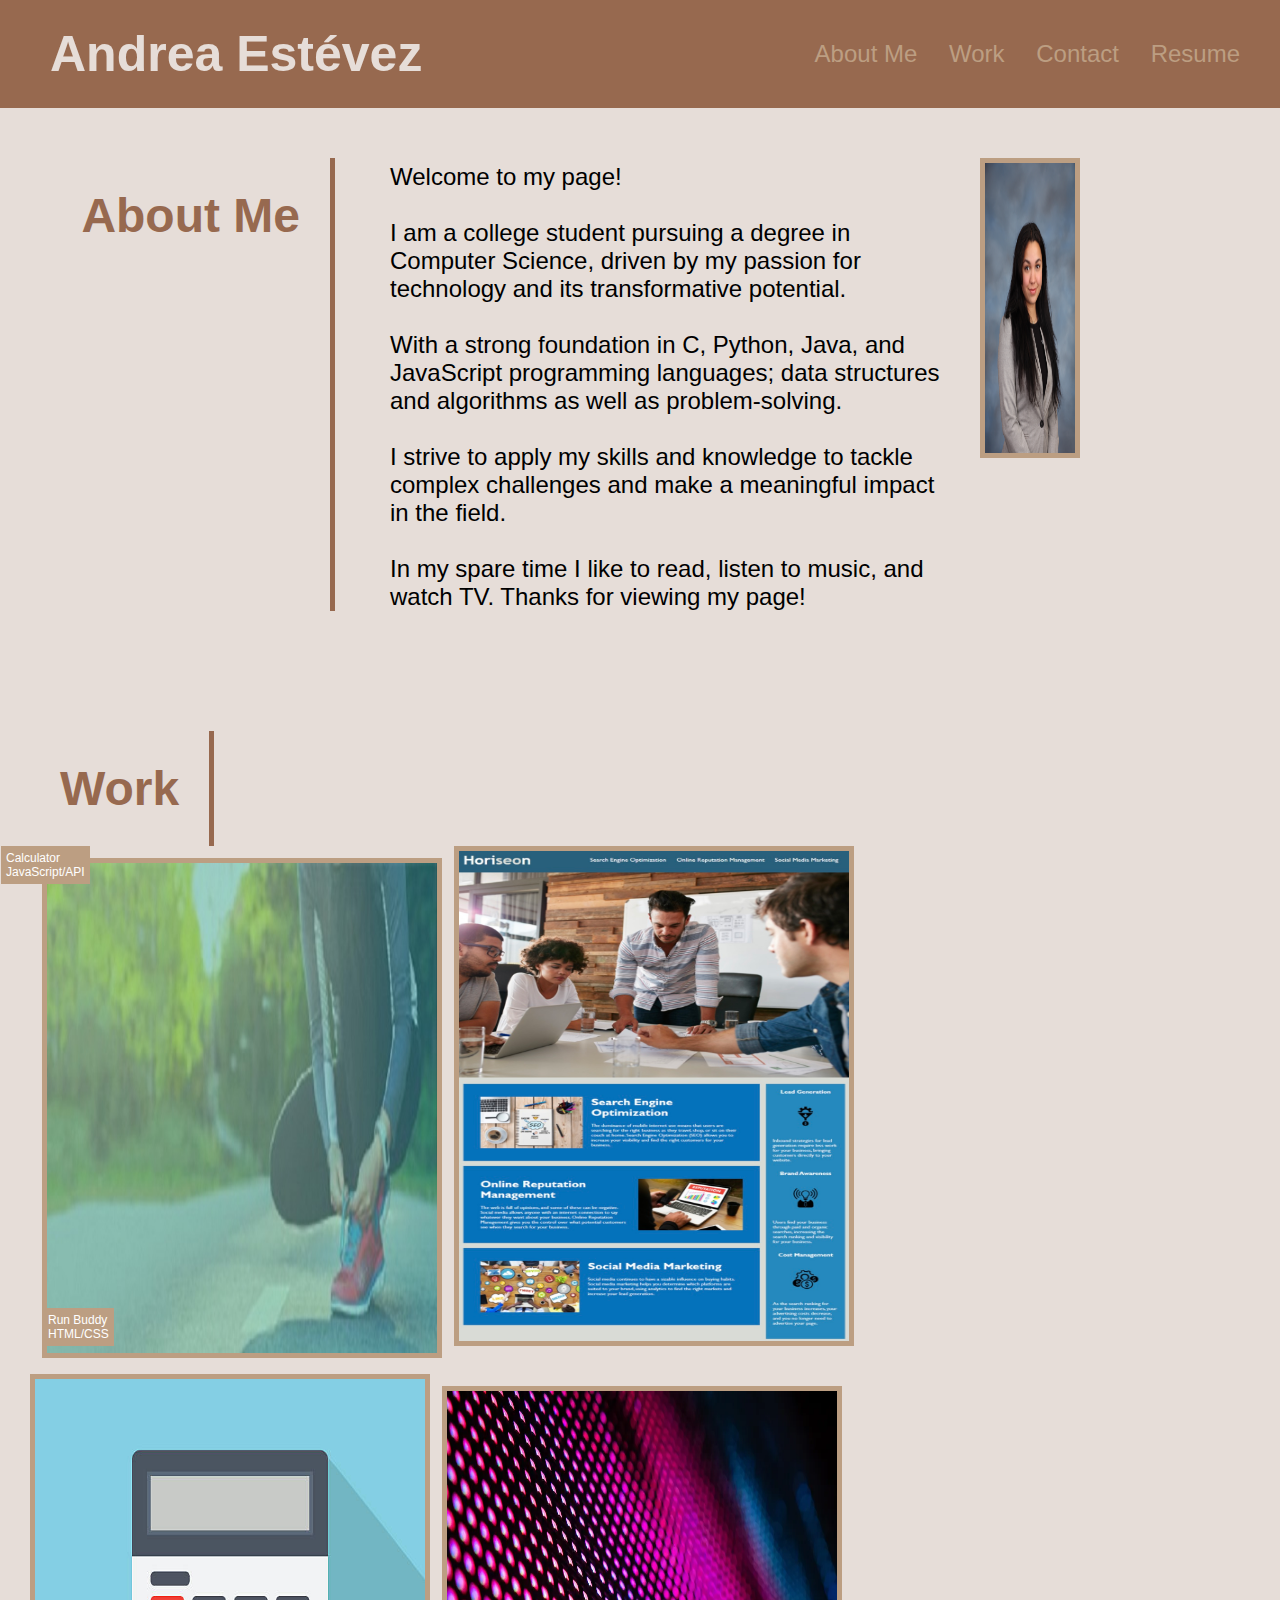
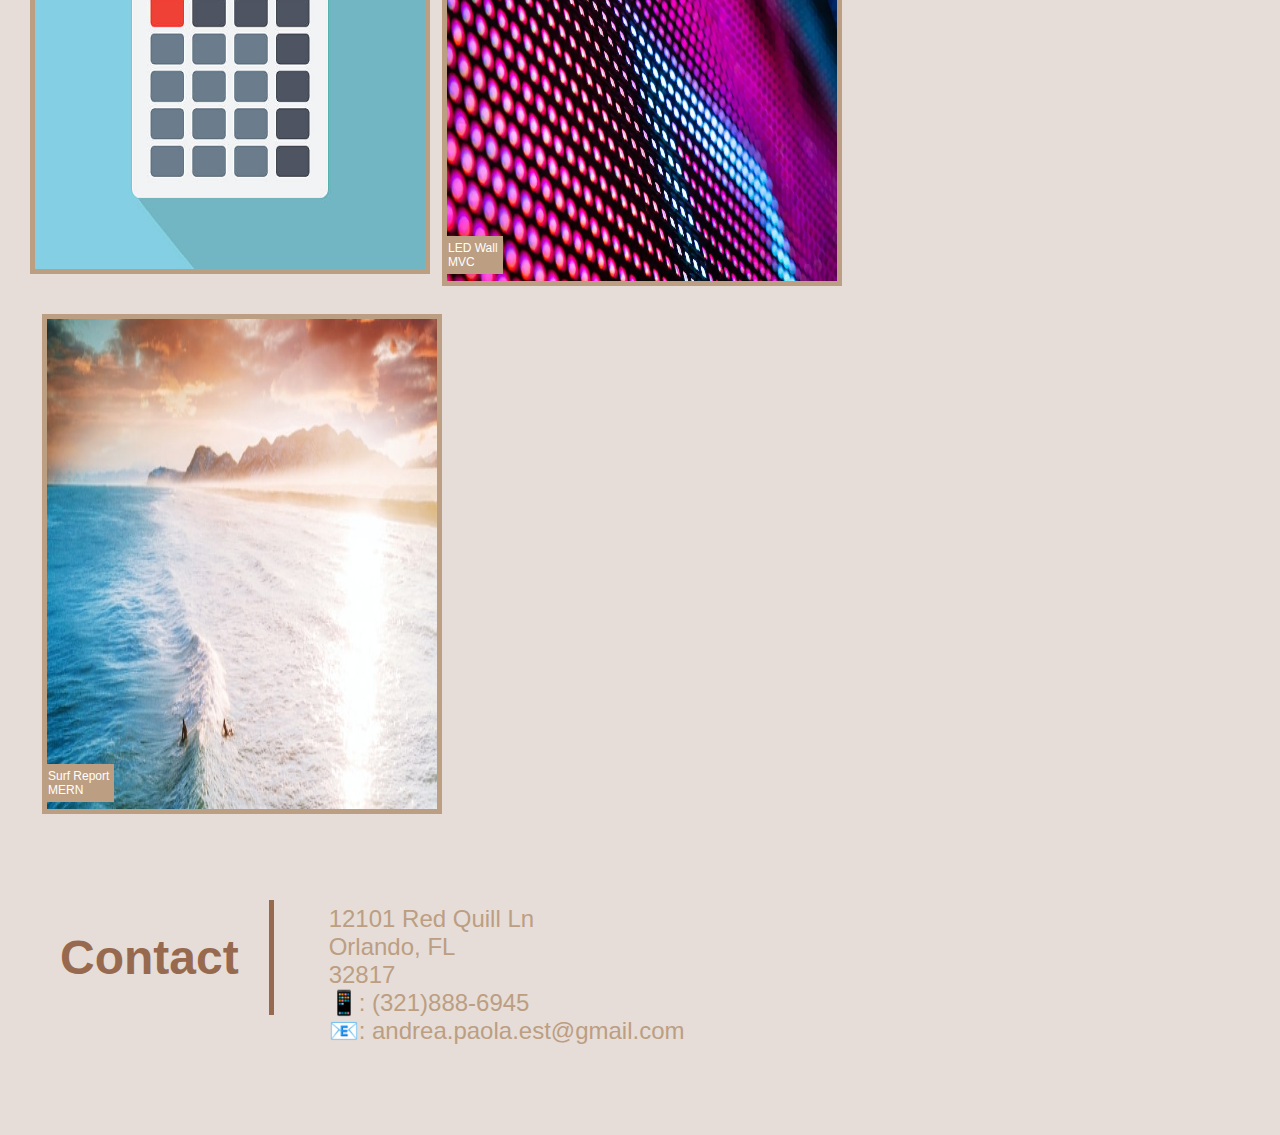
==== commit 1bb58472: "Adjusting Image sizes" ====
--- a/index.html
+++ b/index.html
@@ -42,8 +42,8 @@
                 In my spare time I like to read, listen to music, and watch TV. Thanks for viewing my page! <br />
             </p>
             <div class=".profile-pic">
-                <img src="./assets/images/Headshot.JPG" alt="Andrea Estévez" width="400" 
-                height="500">
+                <img src="./assets/images/Headshot.JPG" alt="Andrea Estévez" width="100" 
+                height="300">
             </div>
         </div>
     </section>
@@ -107,4 +107,4 @@
         </div>
     </section>
 </body>
-</html>+</html>
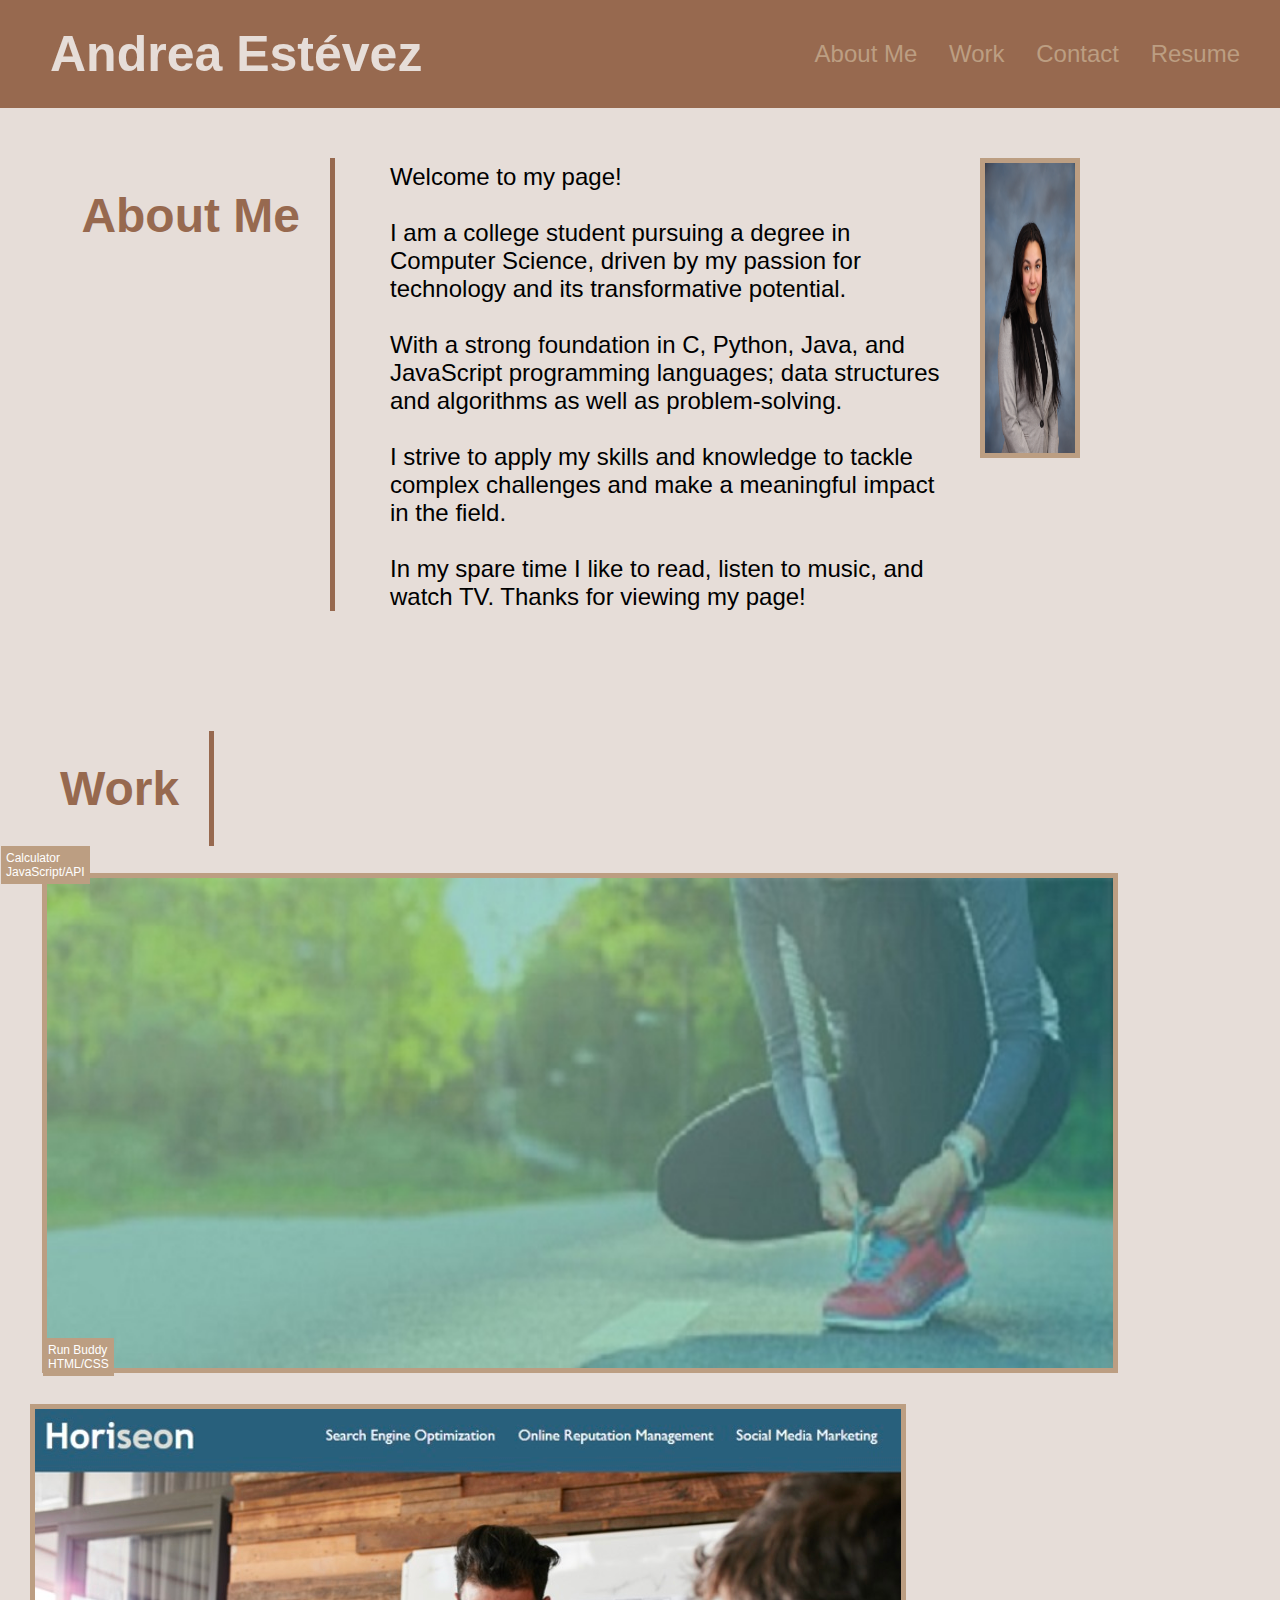
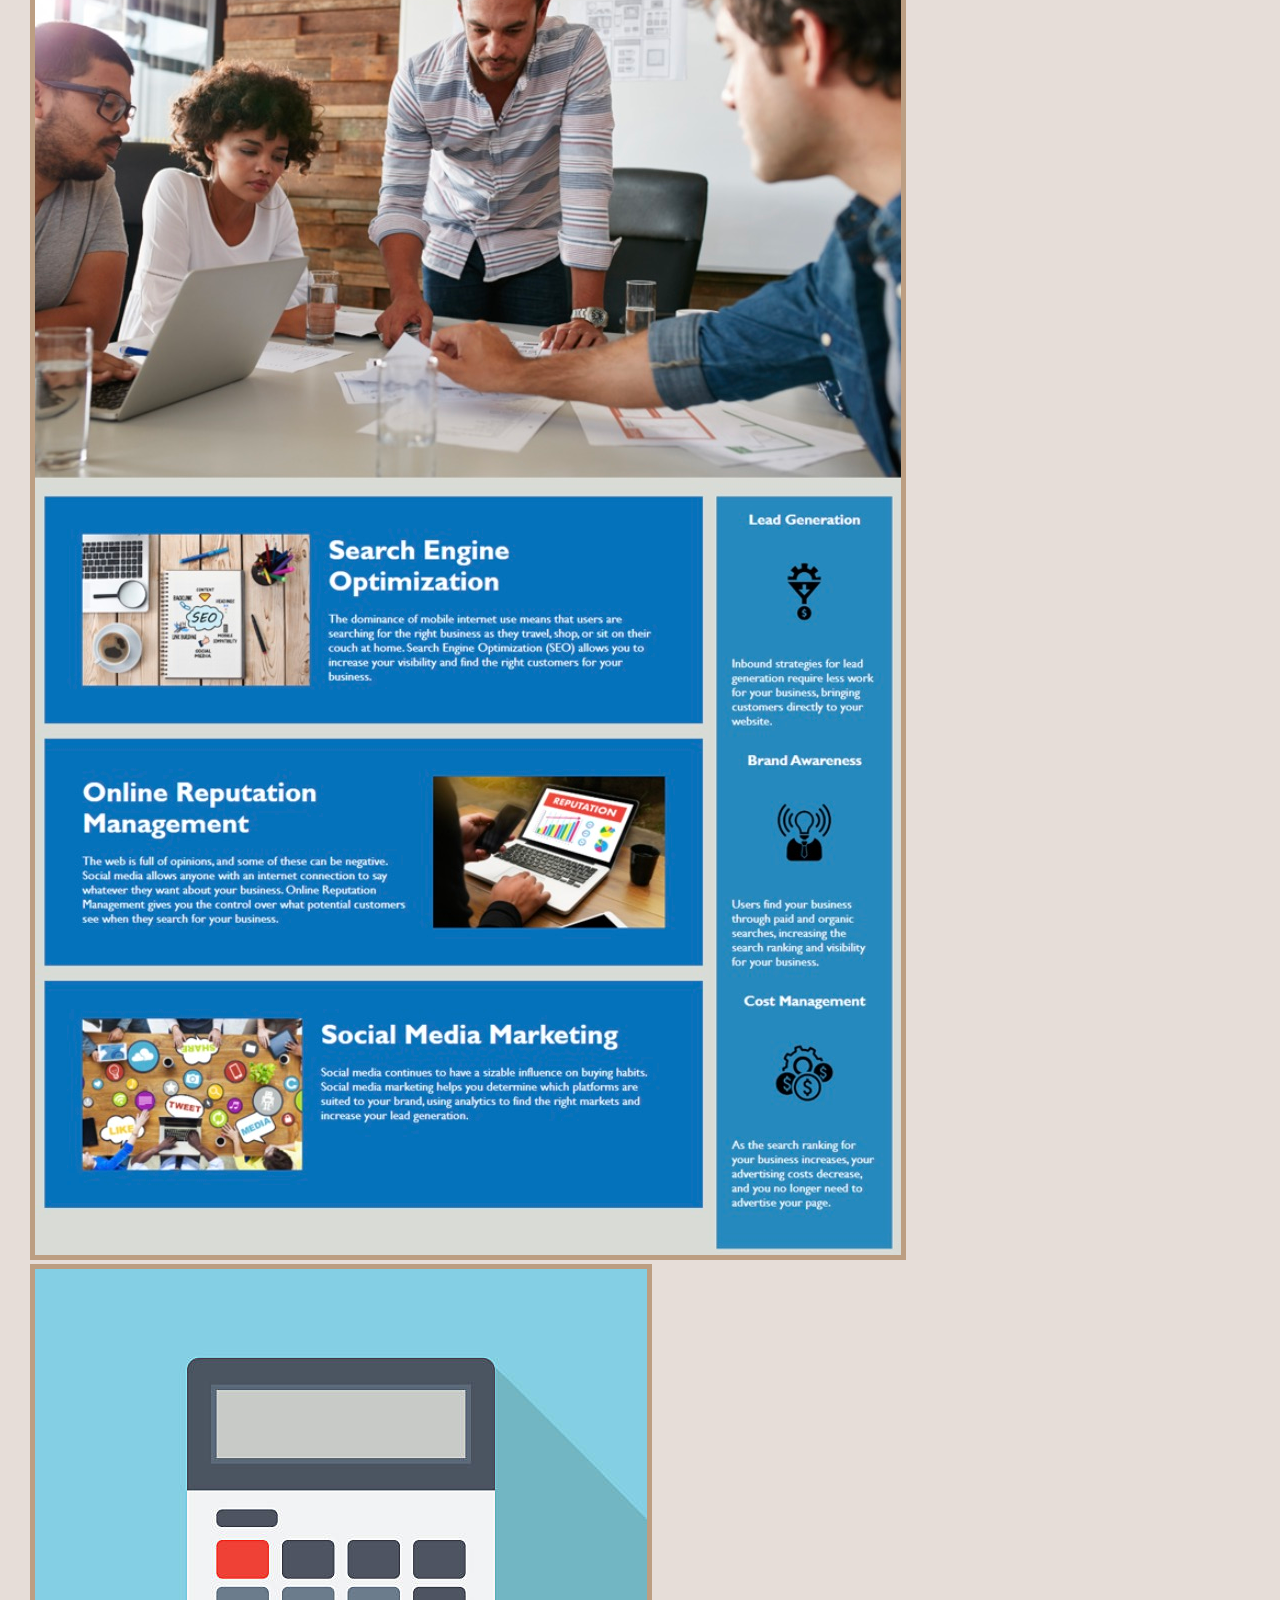
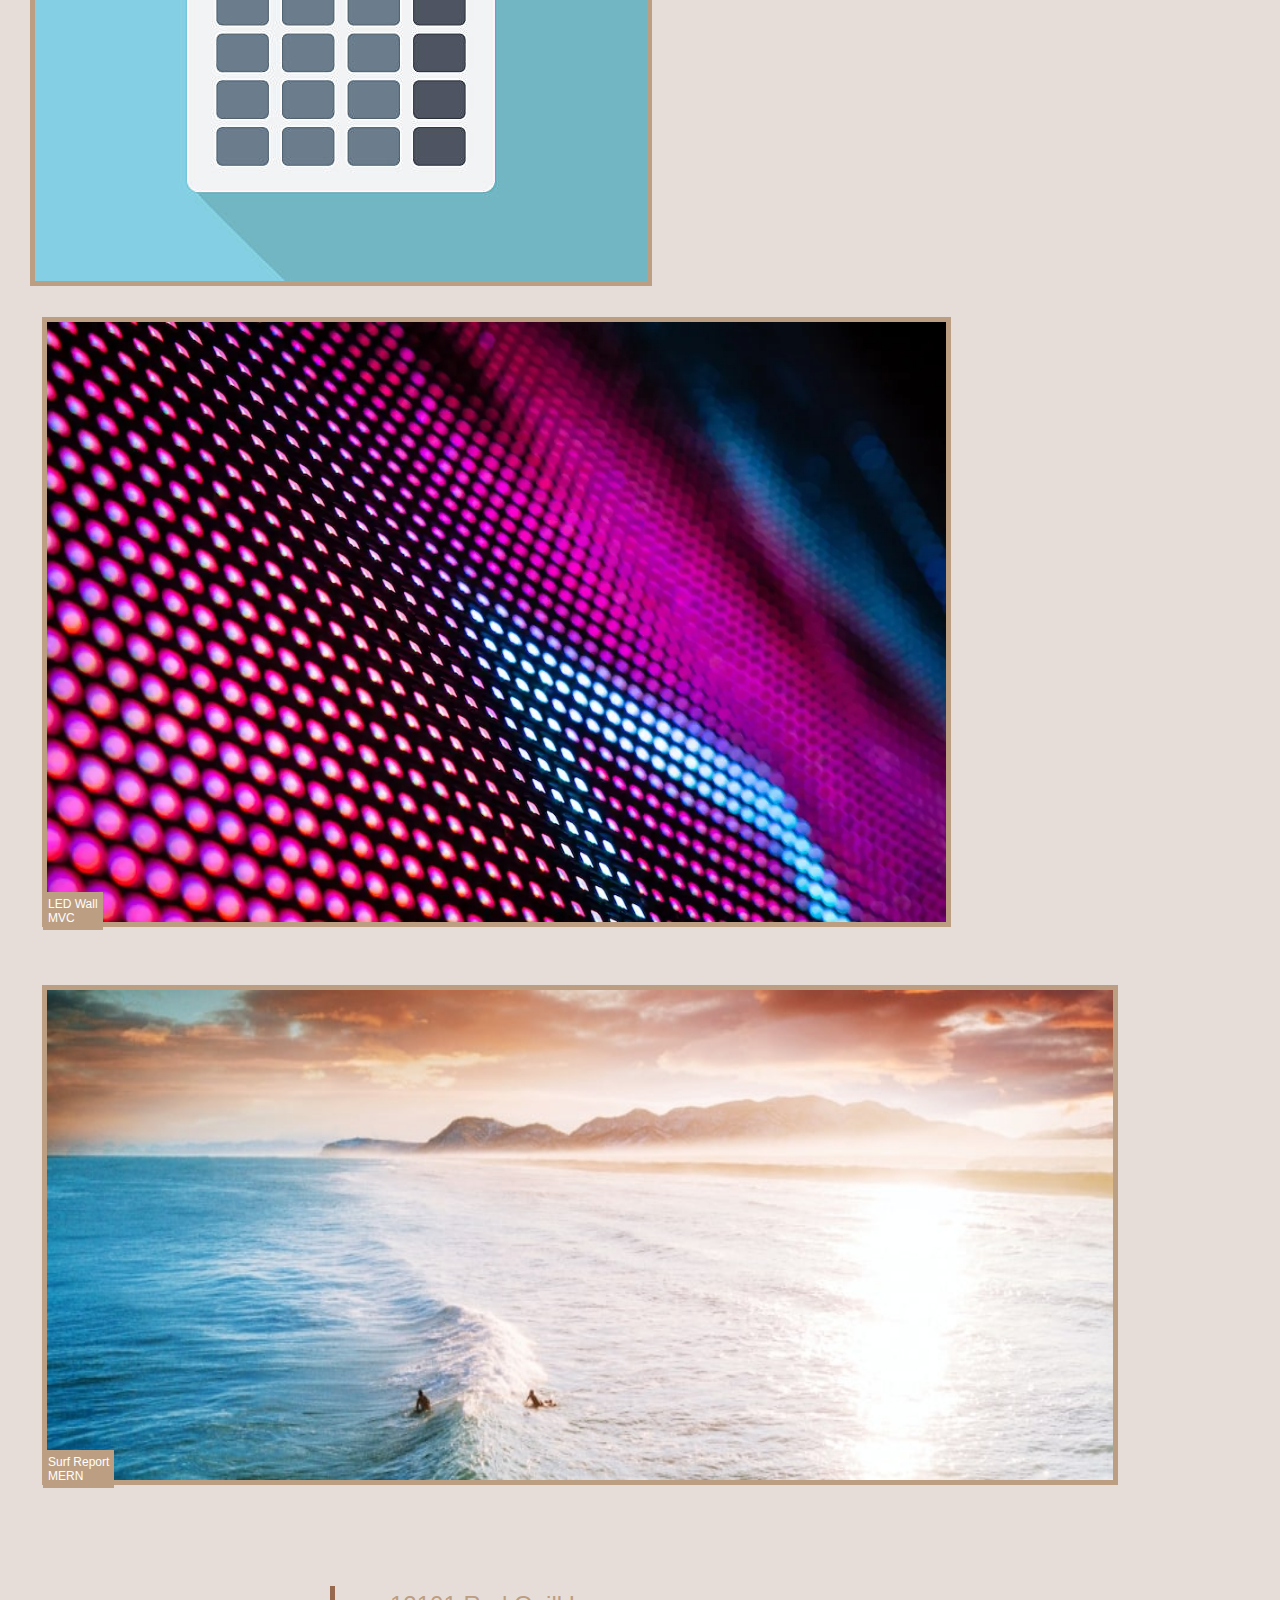
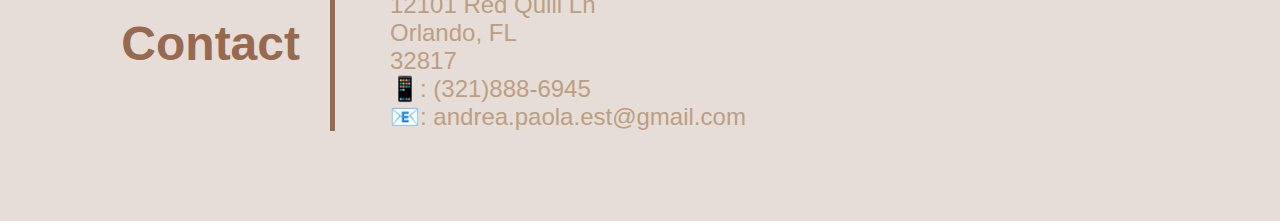
==== commit f9f59ad9: "Fixing tag issues" ====
--- a/index.html
+++ b/index.html
@@ -62,22 +62,19 @@
                 </div>
                 <div class=".item-detail">
                     <a href="https://esteveza11.github.io/marketing-accessibility/" target="_blank" rel="noopener noreferrer">
-                        <img src="./assets/images/Horiseon.jpeg" alt="Horiseon" width="400" 
-                        height="500">
+                        <img src="./assets/images/Horiseon.jpeg" alt="Horiseon">
                         <div class="bottom-left">Horiseon<br>HTML/CSS</div>
                     </a>
                 </div>
                 <div class=".item-detail">
                     <a href="" target="_blank" rel="noopener noreferrer">
-                        <img src="./assets/images/Calculator.jpeg" alt="Calculator" width="400" 
-                        height="500">
+                        <img src="./assets/images/Calculator.jpeg" alt="Calculator">
                         <div class="bottom-left">Calculator<br>JavaScript/API</div>
                     </a>
                 </div>
                 <div class="item-detail">
                     <a href="" target="_blank" rel="noopener noreferrer">
-                        <img src="./assets/images/LEDWall.jpeg" alt="LED Wall" width="400" 
-                        height="500">
+                        <img src="./assets/images/LEDWall.jpeg" alt="LED Wall">
                         <div class="bottom-left">LED Wall<br>MVC</div>
                 </div>
                 <div class="item-detail">
--- a/assets/css/style.css
+++ b/assets/css/style.css
@@ -167,12 +167,18 @@
     }
     .profile-pic {
         justify-content: center;
+        img {
+            width: 100px;
+            max-width: 100%;
+            height: auto;
+          }
     }
     .item-detail {
       flex: 2 100%;
       text-align: left;
       justify-content: left;
       display: flex;
+      }
     }
     .item-detail img {
       flex: 0 32%;
@@ -180,11 +186,16 @@
       margin-top: 15px;
       margin-bottom: 15px;
       width: 90%;
+
+      img {
+        width: 100px;
+        max-width: 100%;
+        height: auto;
+      }
     }
     a {
       flex-direction: column;
       justify-content: center;
       display: contents;
       padding: 10px
-    }
-}+    }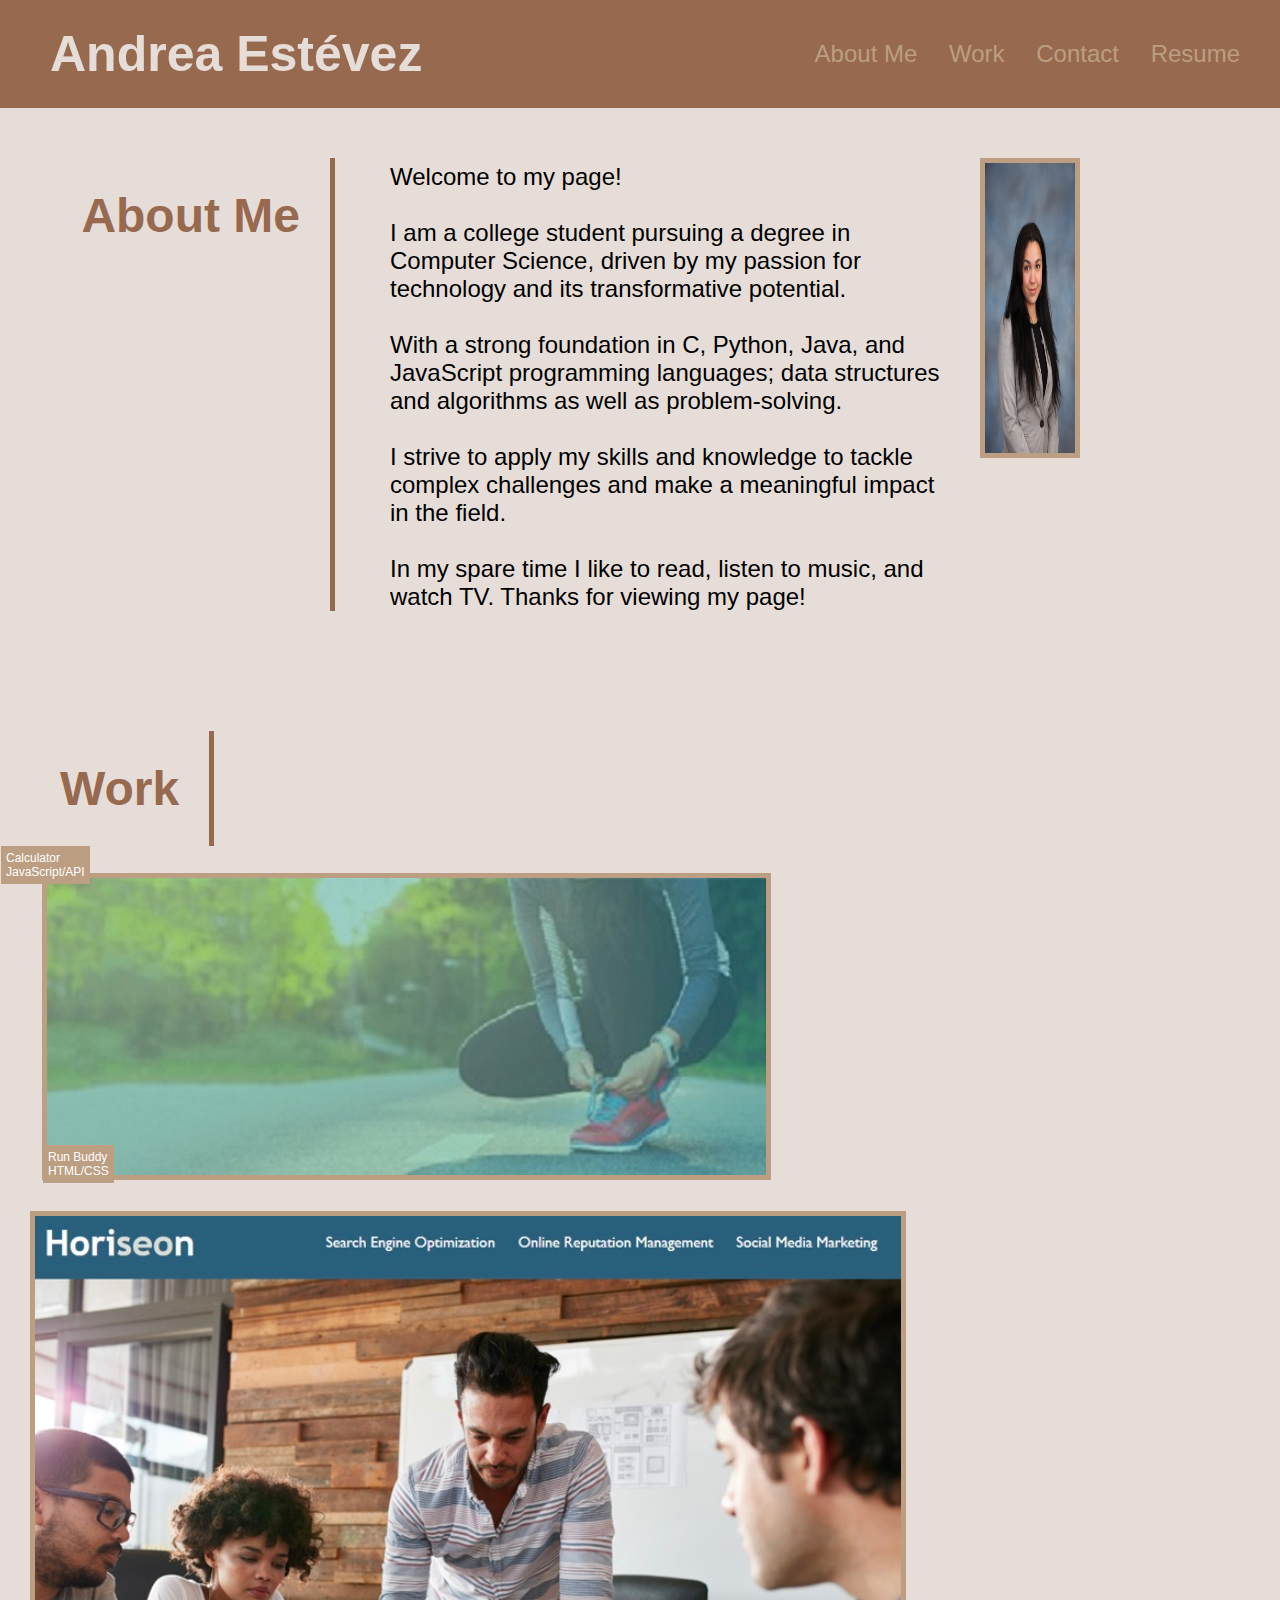
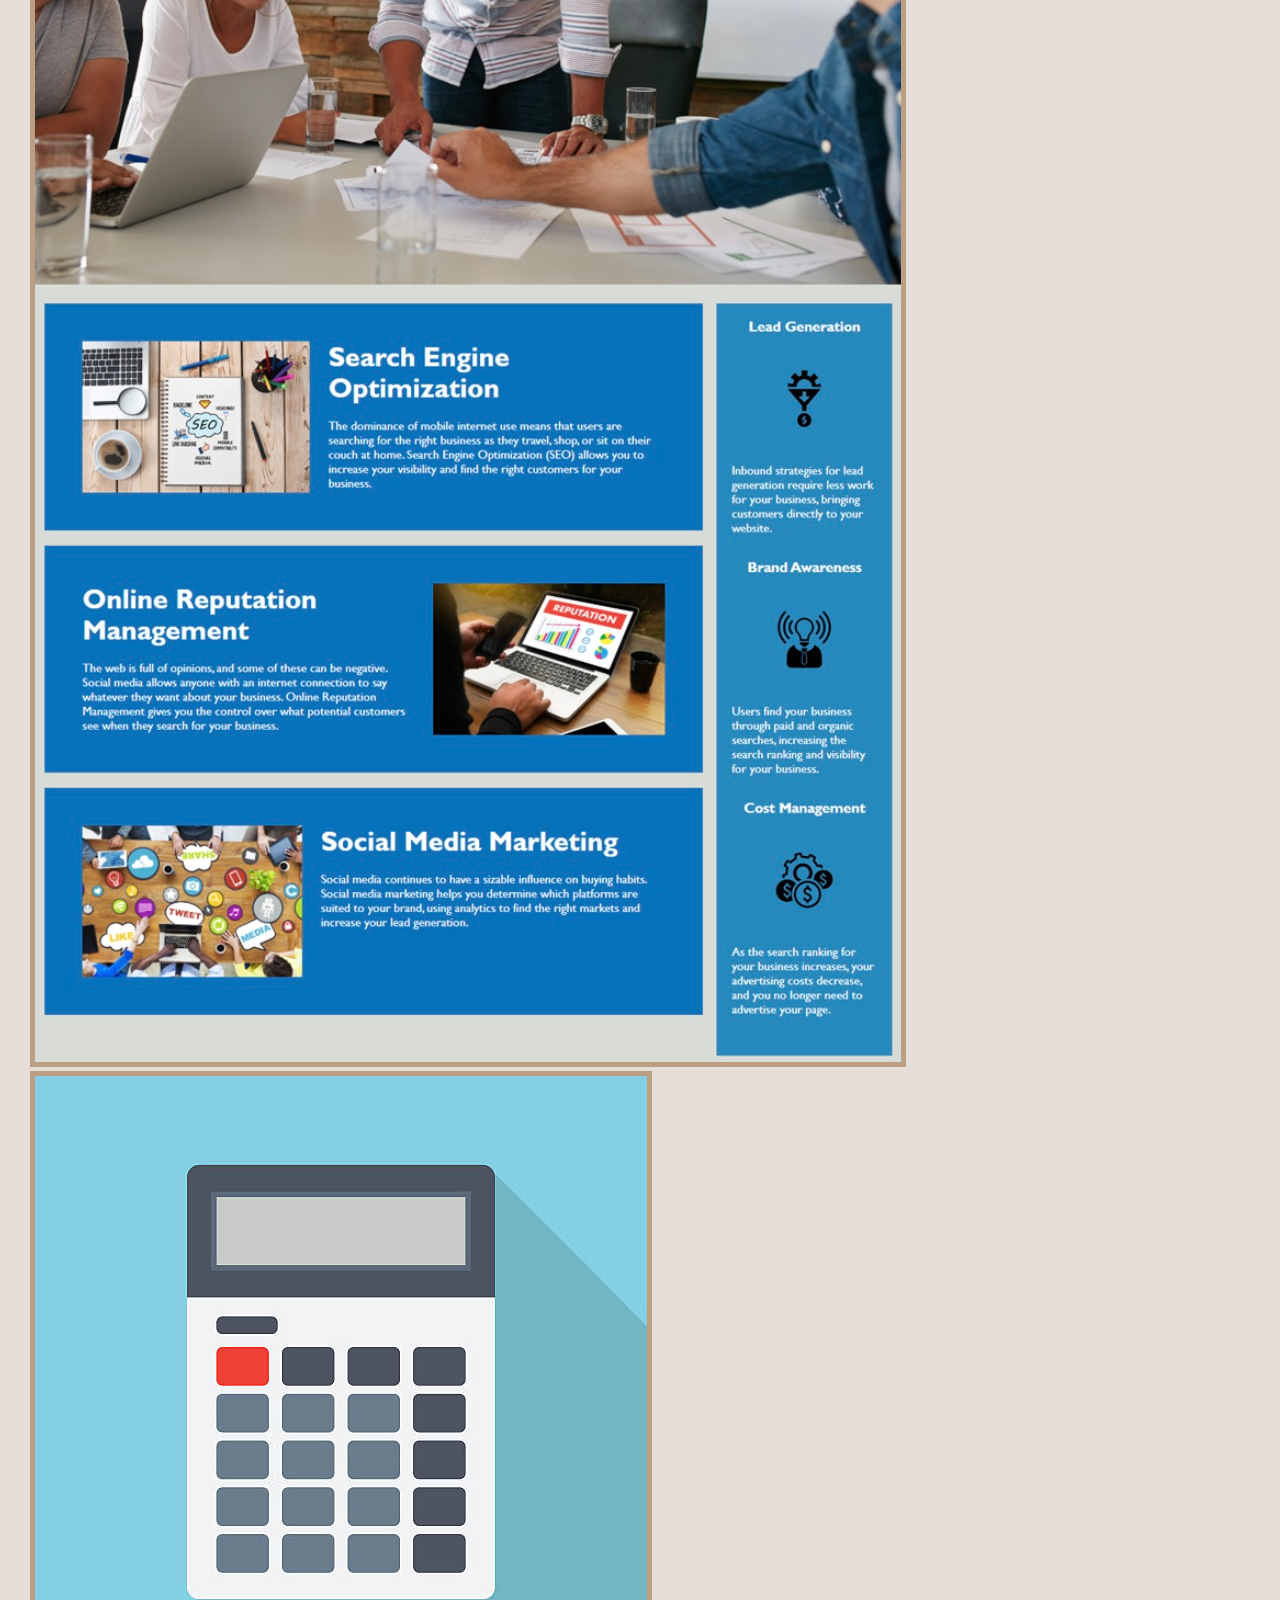
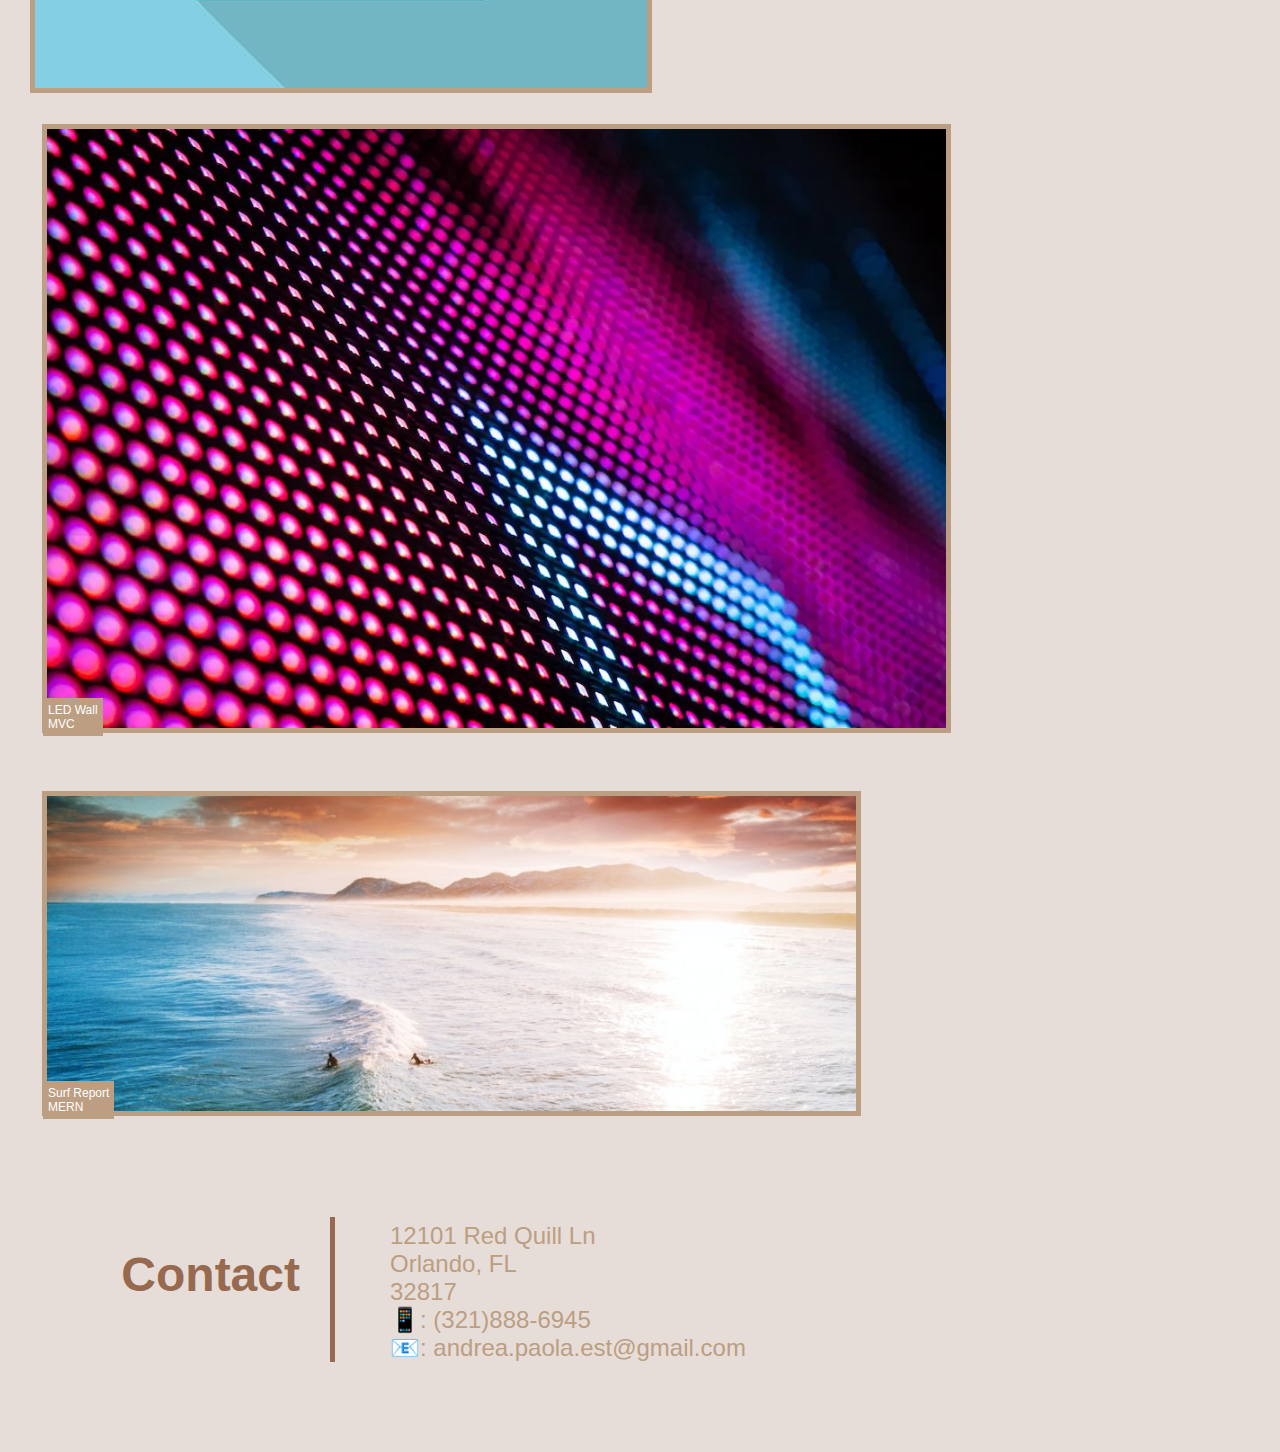
==== commit d28943a3: "Fixing images" ====
--- a/index.html
+++ b/index.html
@@ -54,8 +54,7 @@
             <div class="work-container">
                 <div class="item-detail">
                     <a href="" target="_blank" rel="noopener noreferrer">
-                        <img src="./assets/images/RunBuddy.jpg" alt="Run Buddy"width="400" 
-                        height="500">
+                        <img src="./assets/images/RunBuddy.jpg" alt="Run Buddy">
                        
                     </a>
                     <div class="bottom-left">Run Buddy<br>HTML/CSS</div>
@@ -64,13 +63,11 @@
                     <a href="https://esteveza11.github.io/marketing-accessibility/" target="_blank" rel="noopener noreferrer">
                         <img src="./assets/images/Horiseon.jpeg" alt="Horiseon">
                         <div class="bottom-left">Horiseon<br>HTML/CSS</div>
-                    </a>
                 </div>
                 <div class=".item-detail">
                     <a href="" target="_blank" rel="noopener noreferrer">
                         <img src="./assets/images/Calculator.jpeg" alt="Calculator">
                         <div class="bottom-left">Calculator<br>JavaScript/API</div>
-                    </a>
                 </div>
                 <div class="item-detail">
                     <a href="" target="_blank" rel="noopener noreferrer">
@@ -79,8 +76,7 @@
                 </div>
                 <div class="item-detail">
                     <a href="" target="_blank" rel="noopener noreferrer">
-                        <img src="./assets/images/SurfReport.jpeg" alt="Surf Report" width="400" 
-                        height="500">
+                        <img src="./assets/images/SurfReport.jpeg" alt="Surf Report">
                         <div class="bottom-left">Surf Report<br>MERN</div>
                 </div>
             </div>
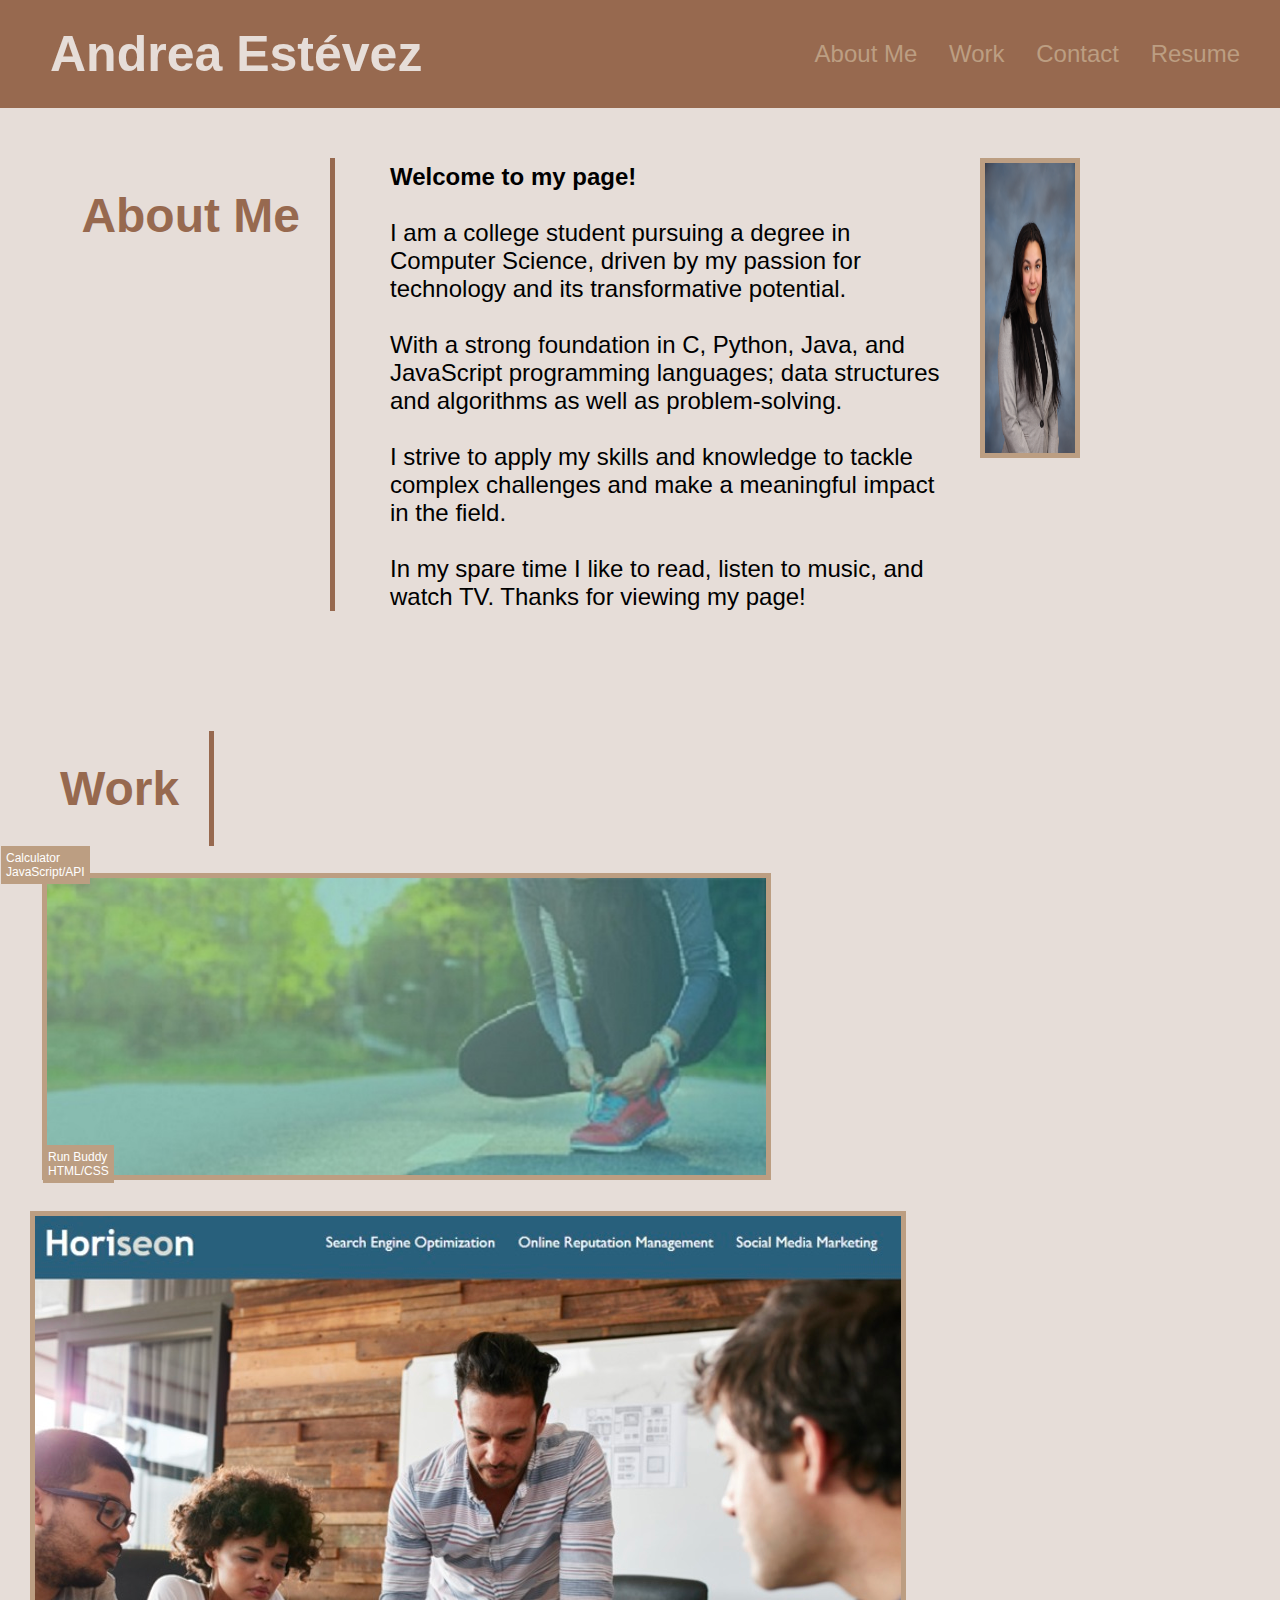
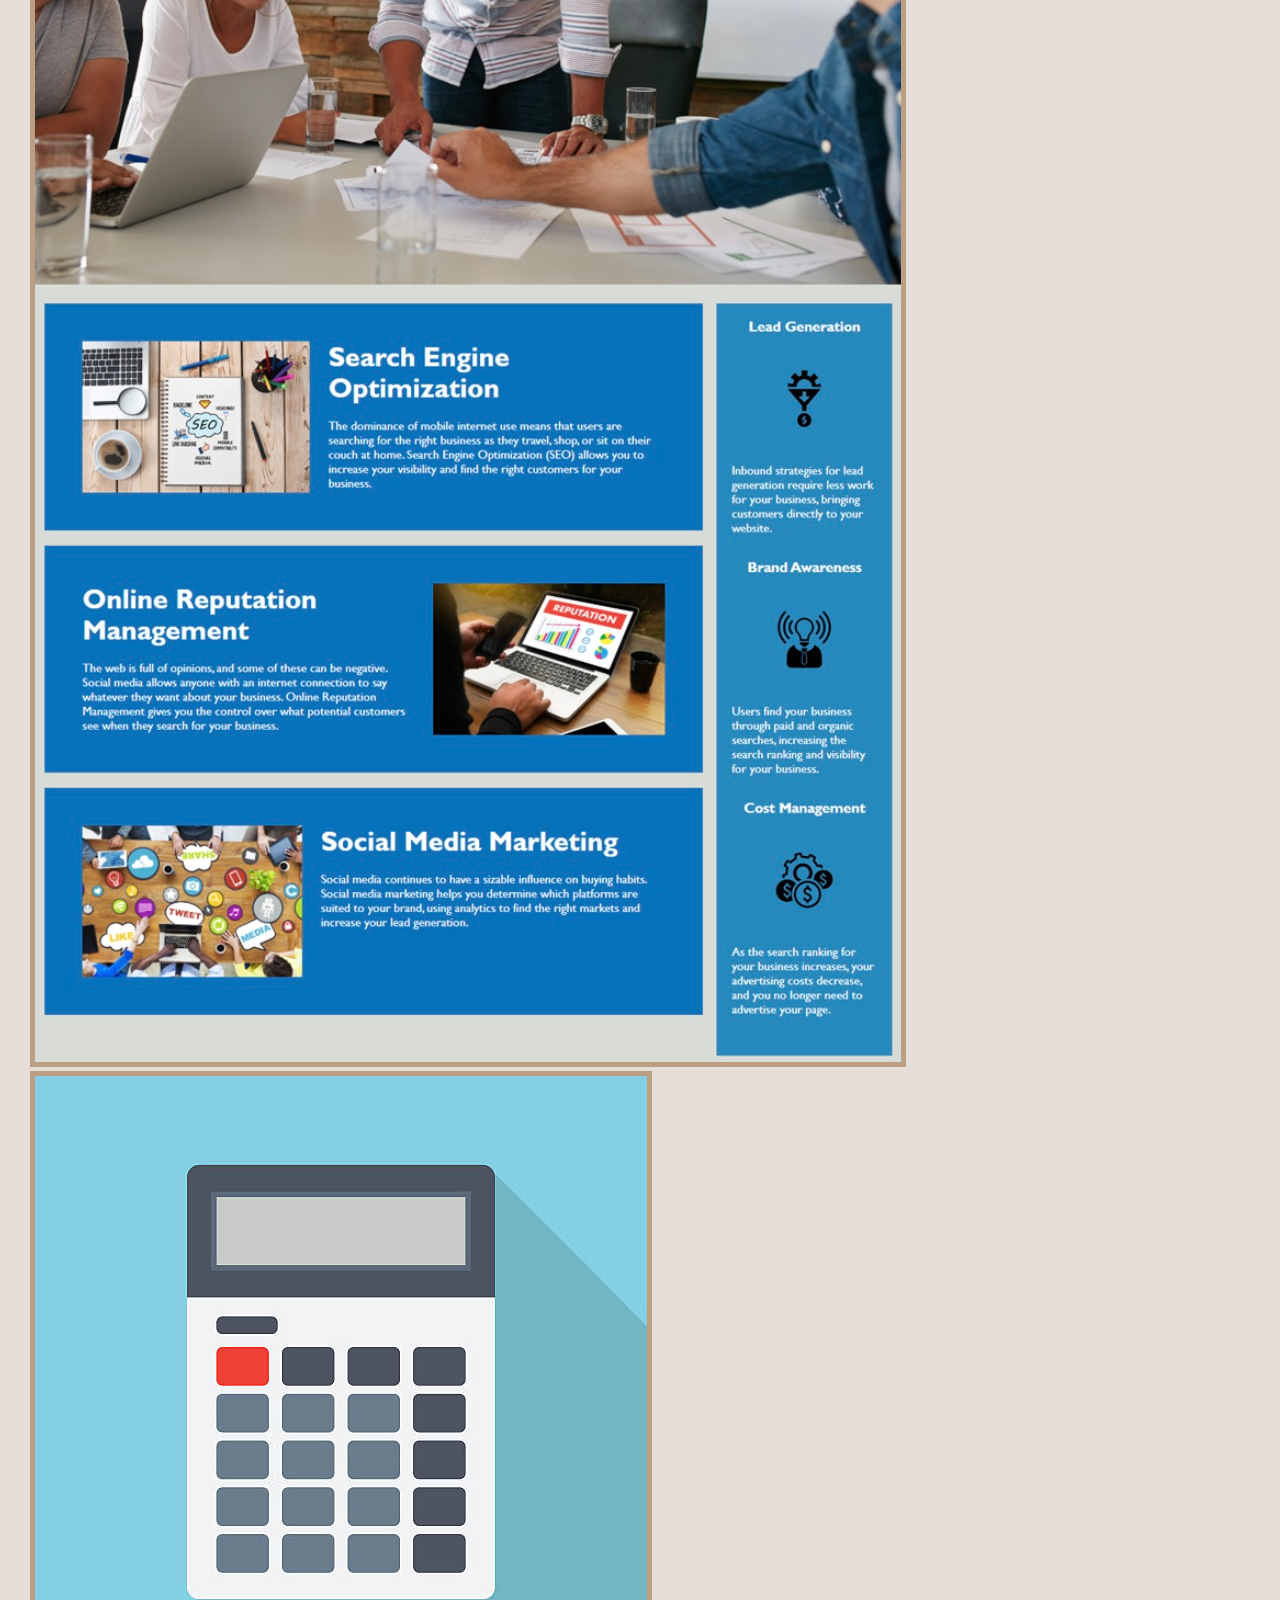
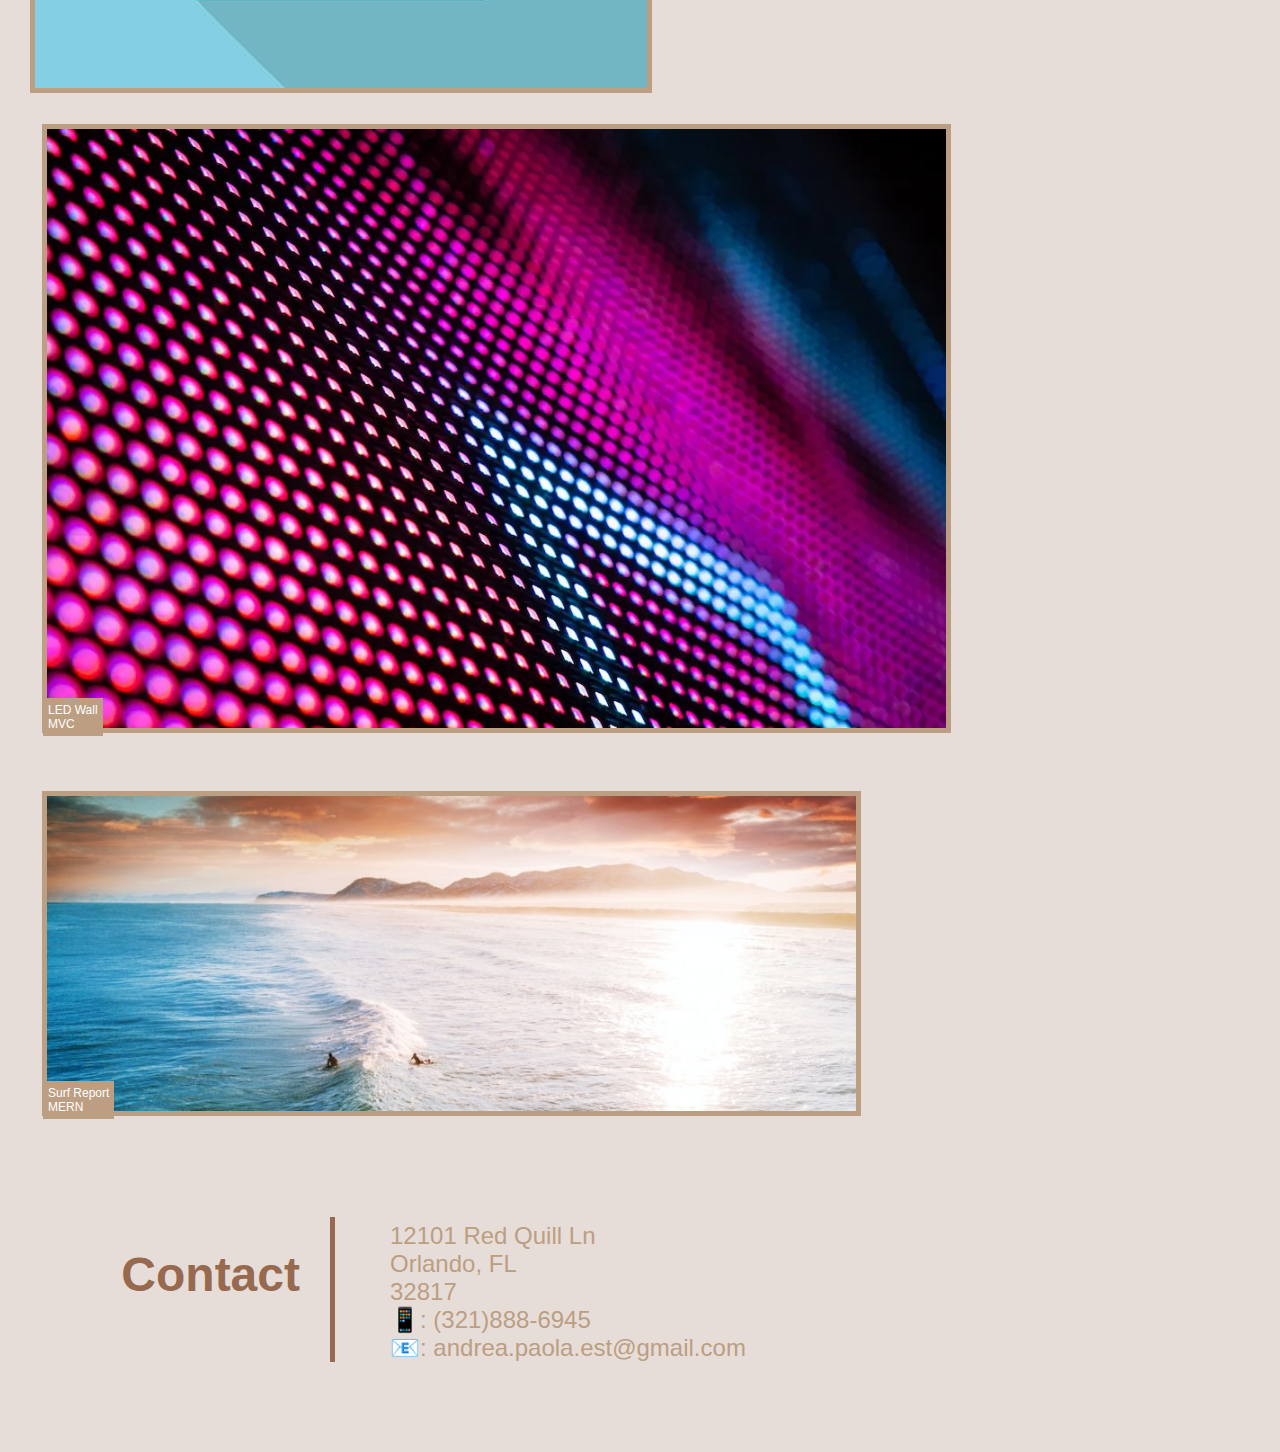
==== commit ec25e78b: "Edited About Me section" ====
--- a/index.html
+++ b/index.html
@@ -34,7 +34,7 @@
         <div class="section-detail">
             <h2 class="section-title primary-border">About Me</h2>
             <p>
-                Welcome to my page! <br /> <br />
+                <strong>Welcome to my page!</strong><br /> <br />
                 I am a college student pursuing a degree in Computer Science, driven by my passion for technology and its transformative potential.<br /> <br />
                 With a strong foundation in C, Python, Java, and JavaScript programming languages; 
                 data structures and algorithms as well as problem-solving.<br /> <br />
--- a/assets/css/style.css
+++ b/assets/css/style.css
@@ -168,8 +168,7 @@
     .profile-pic {
         justify-content: center;
         img {
-            width: 100px;
-            max-width: 100%;
+            width: auto;
             height: auto;
           }
     }
@@ -188,8 +187,7 @@
       width: 90%;
 
       img {
-        width: 100px;
-        max-width: 100%;
+        width: auto;;
         height: auto;
       }
     }
